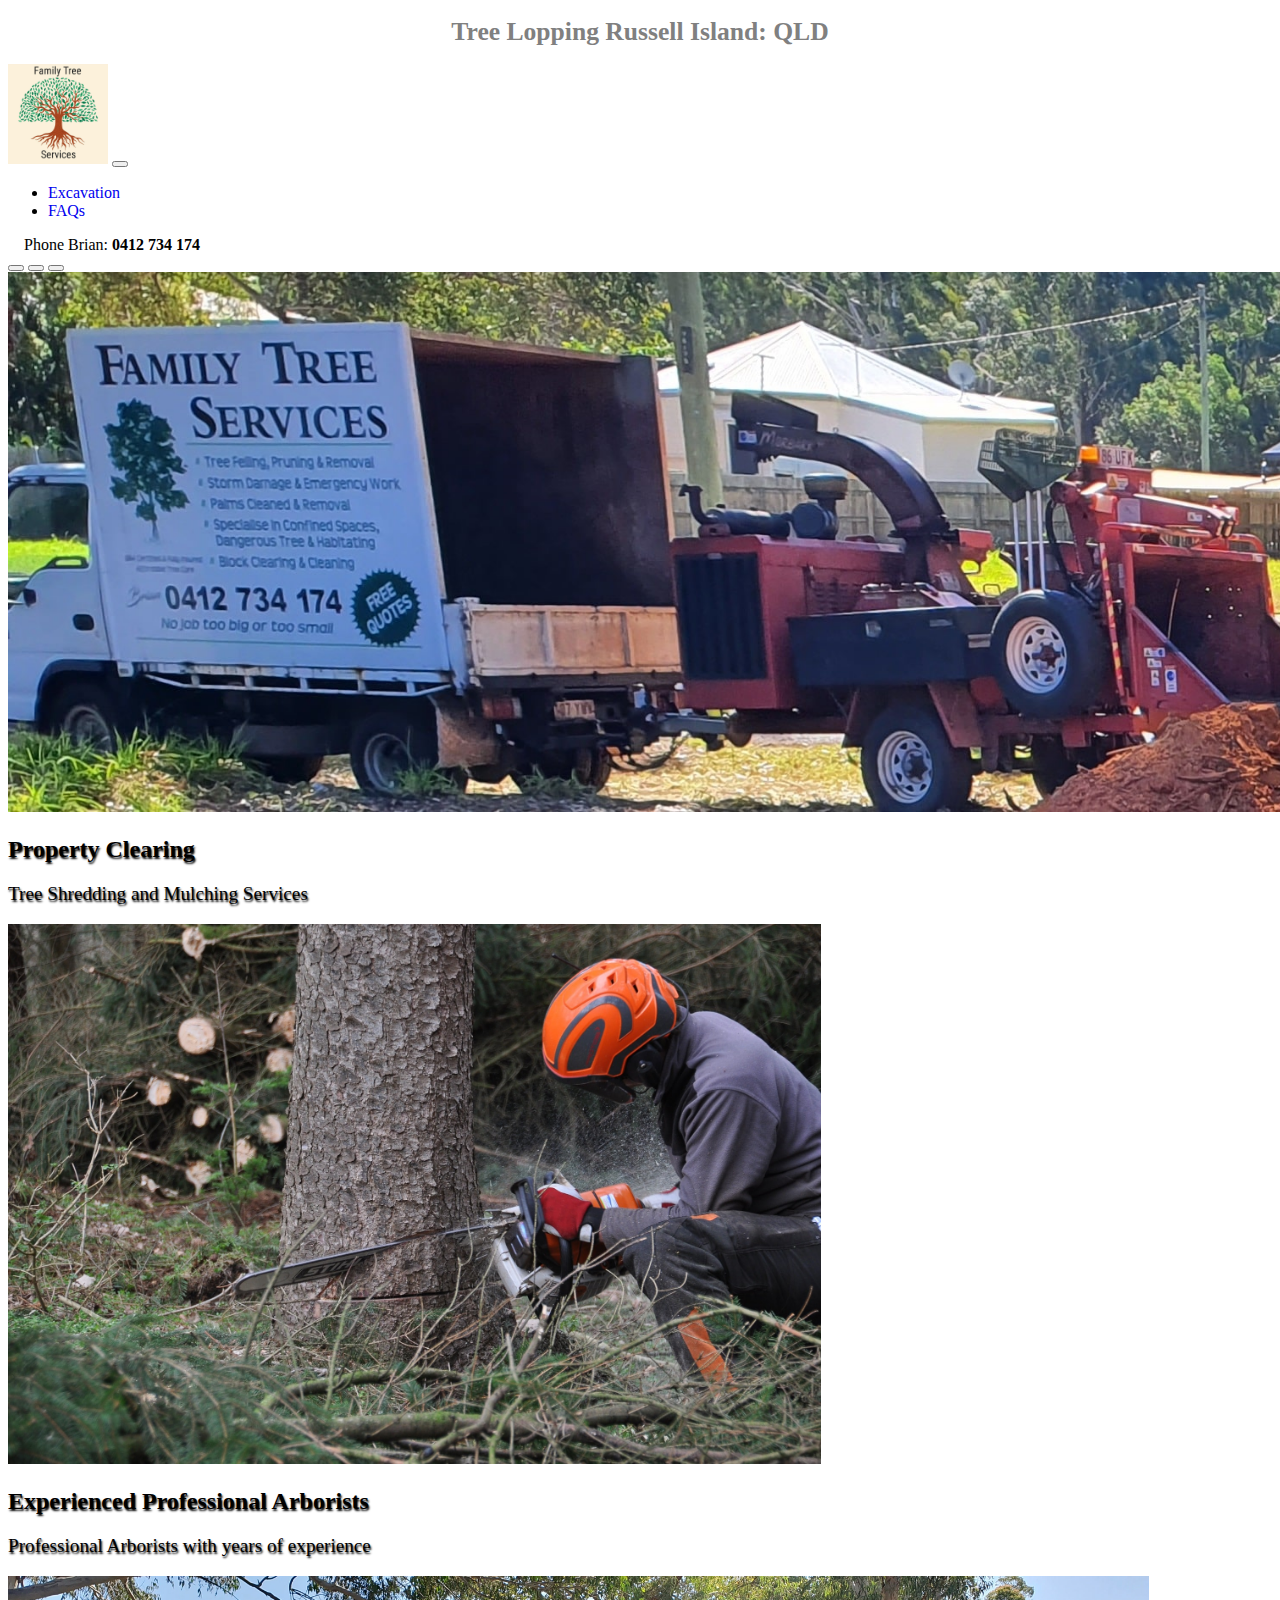
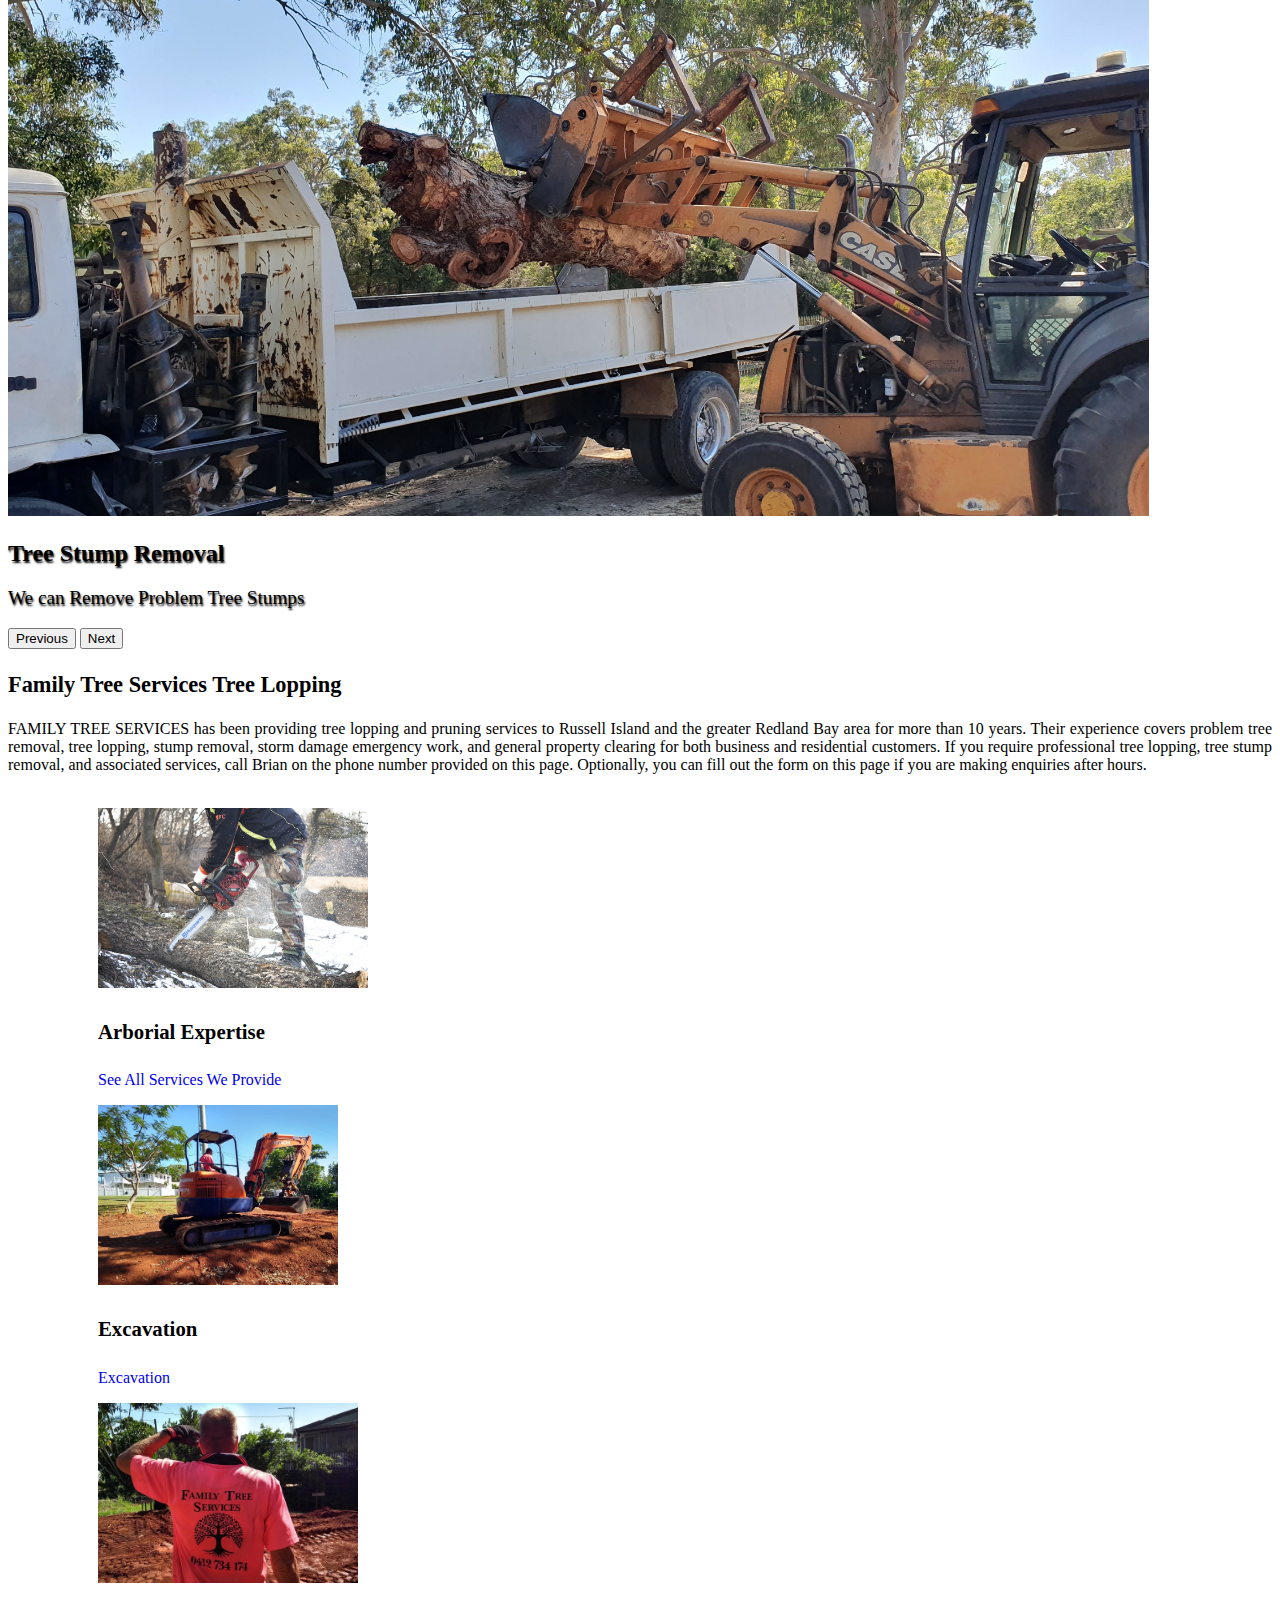
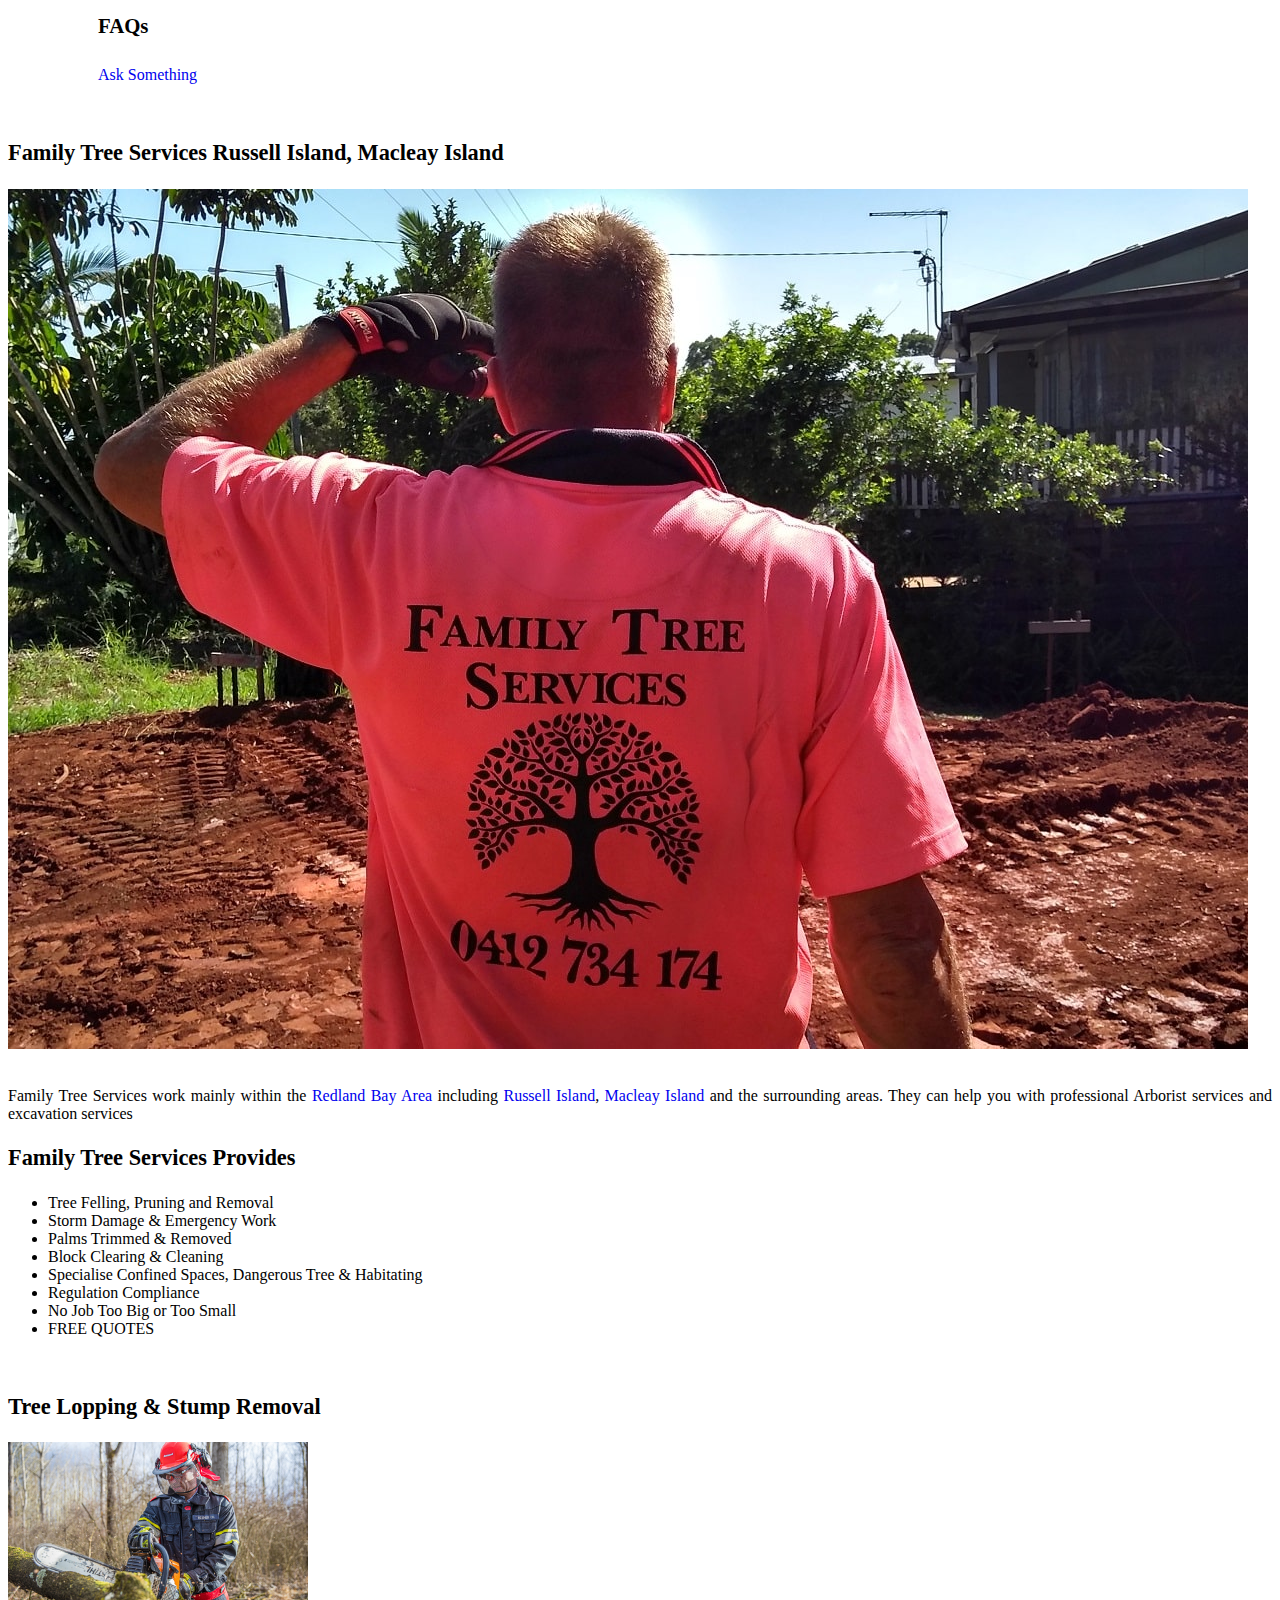
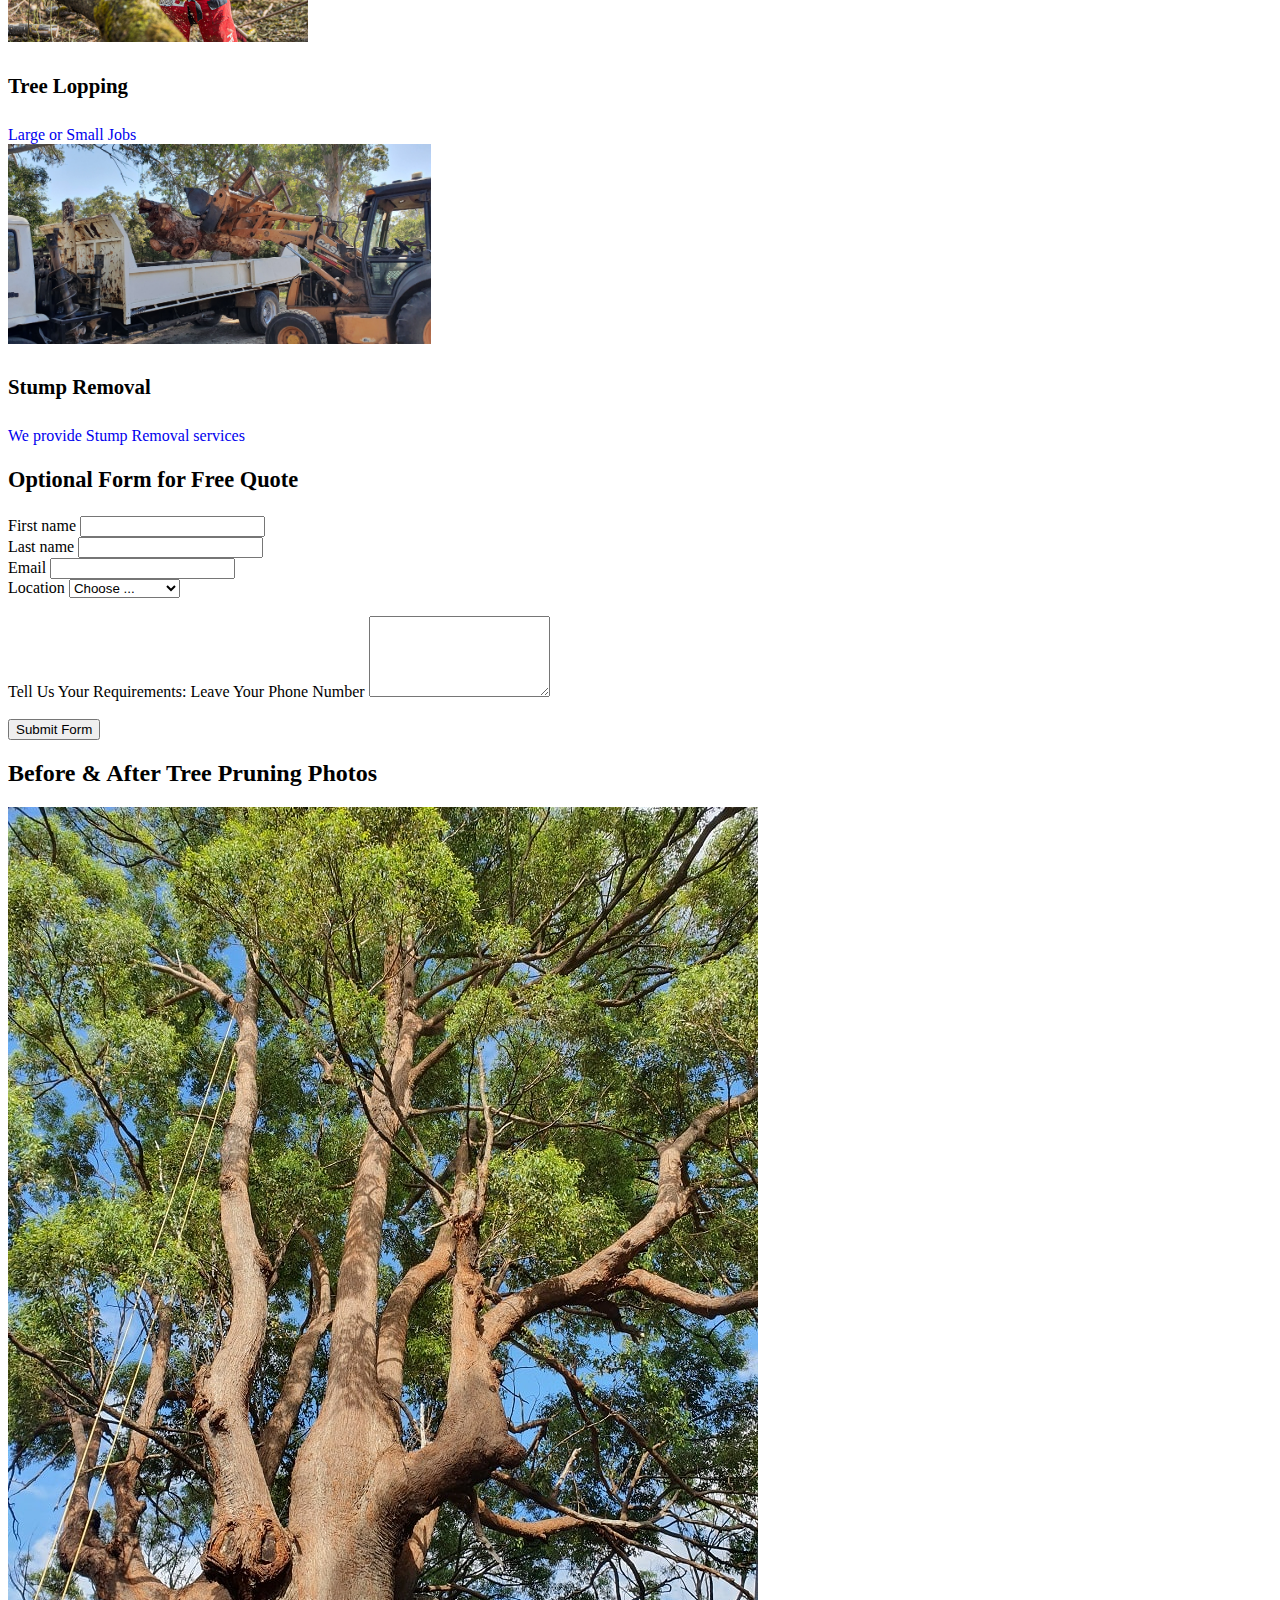
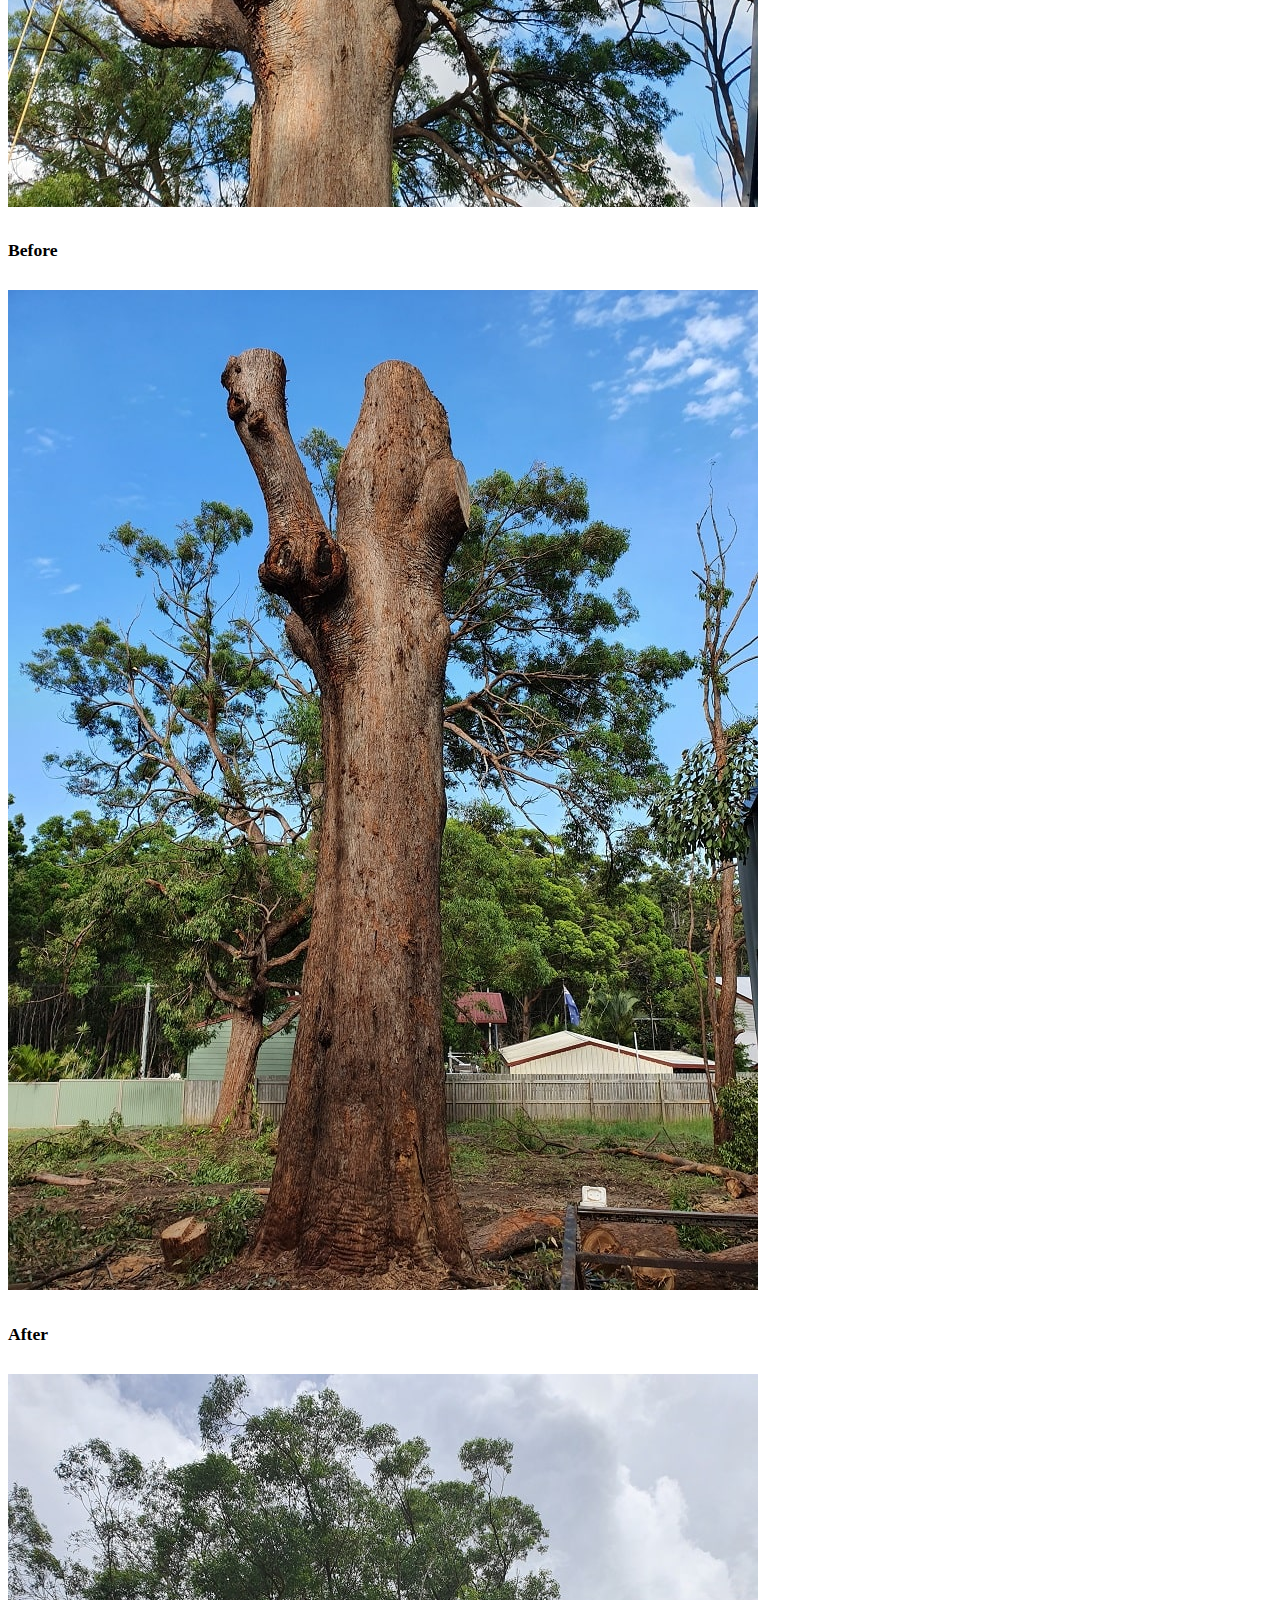
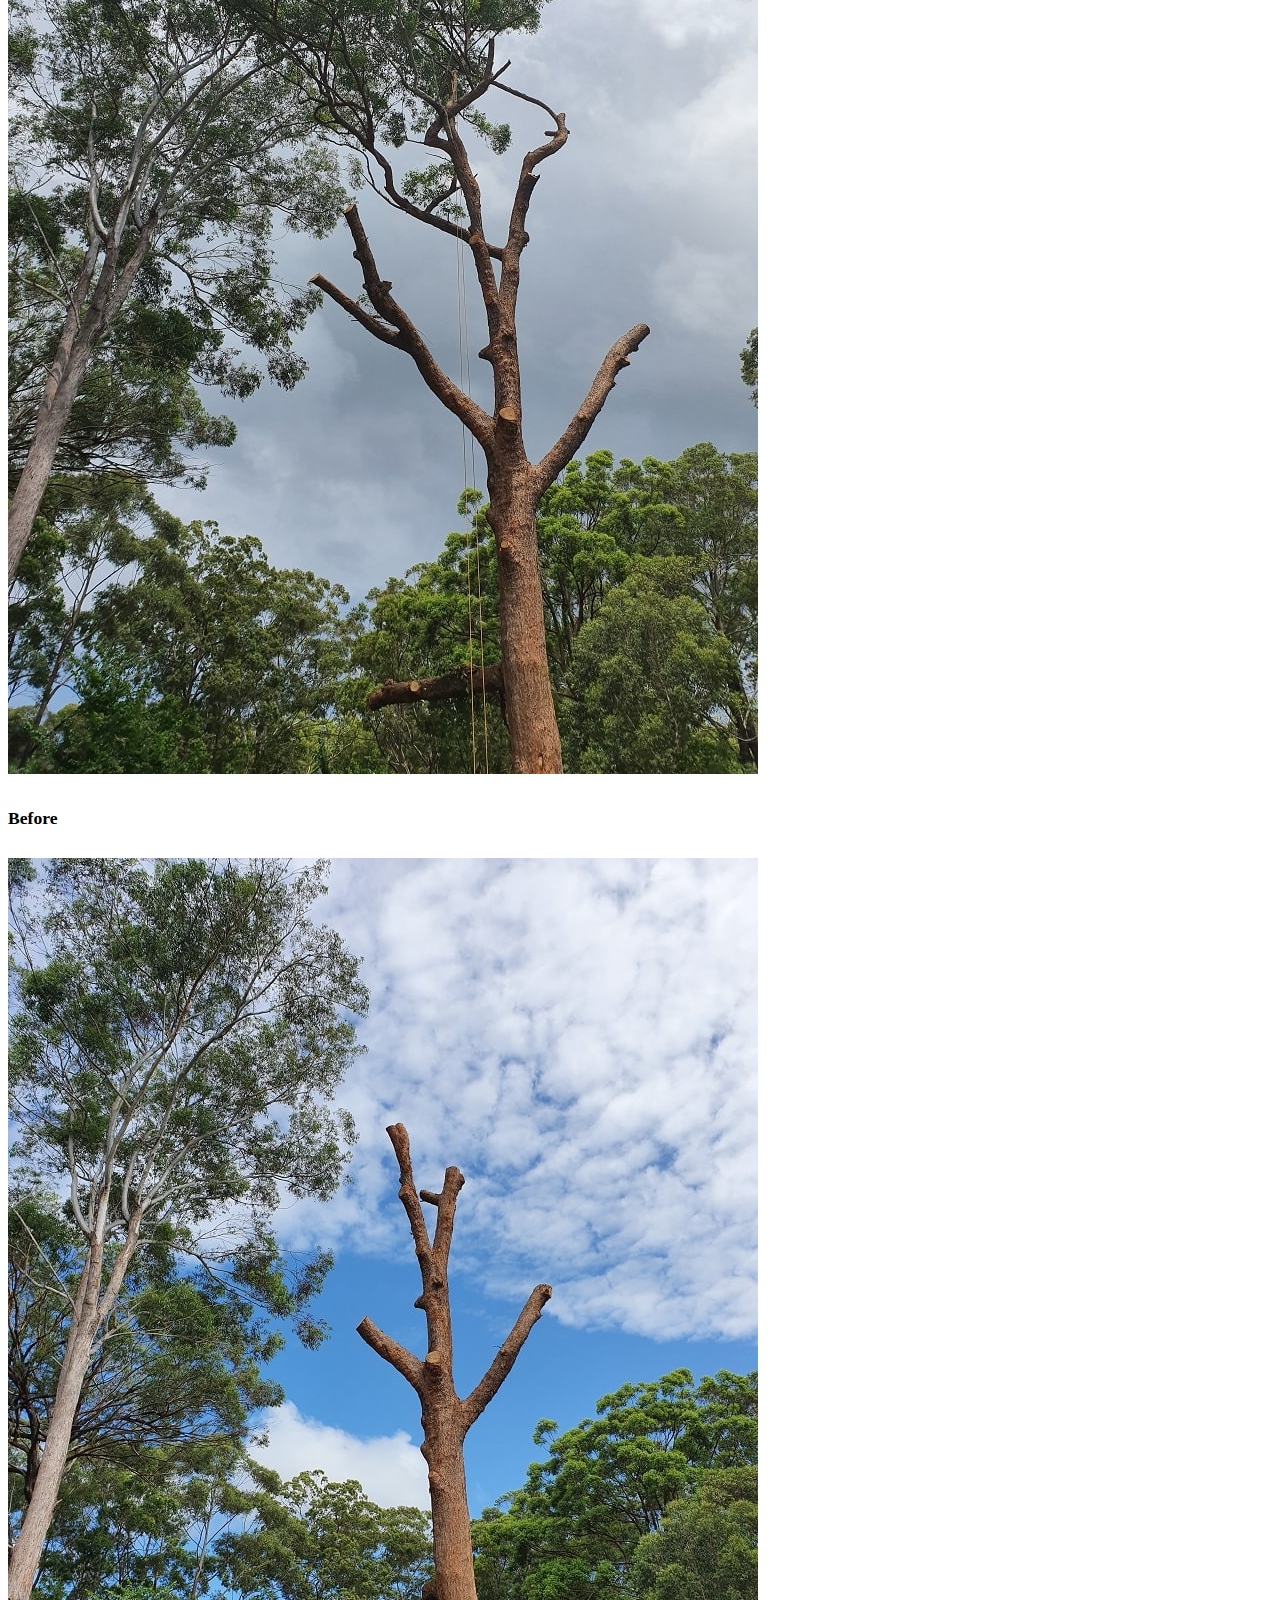
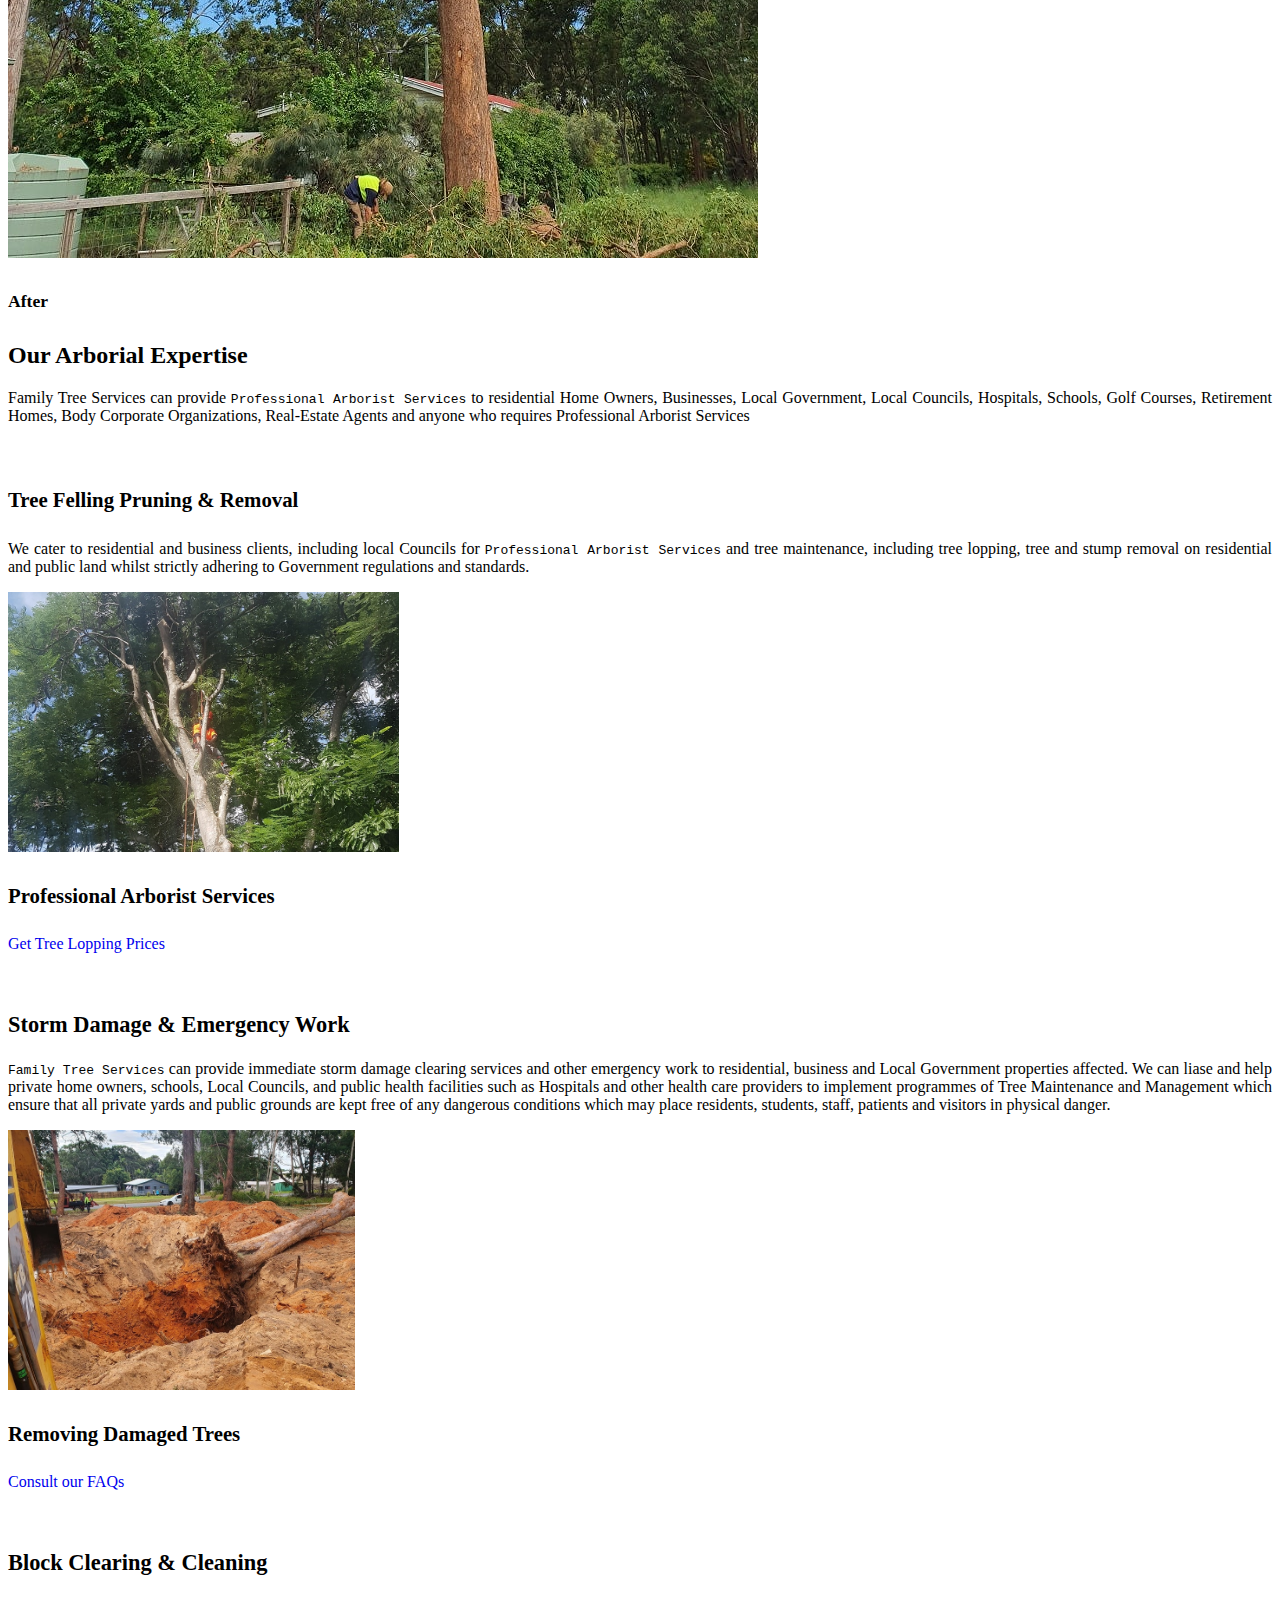
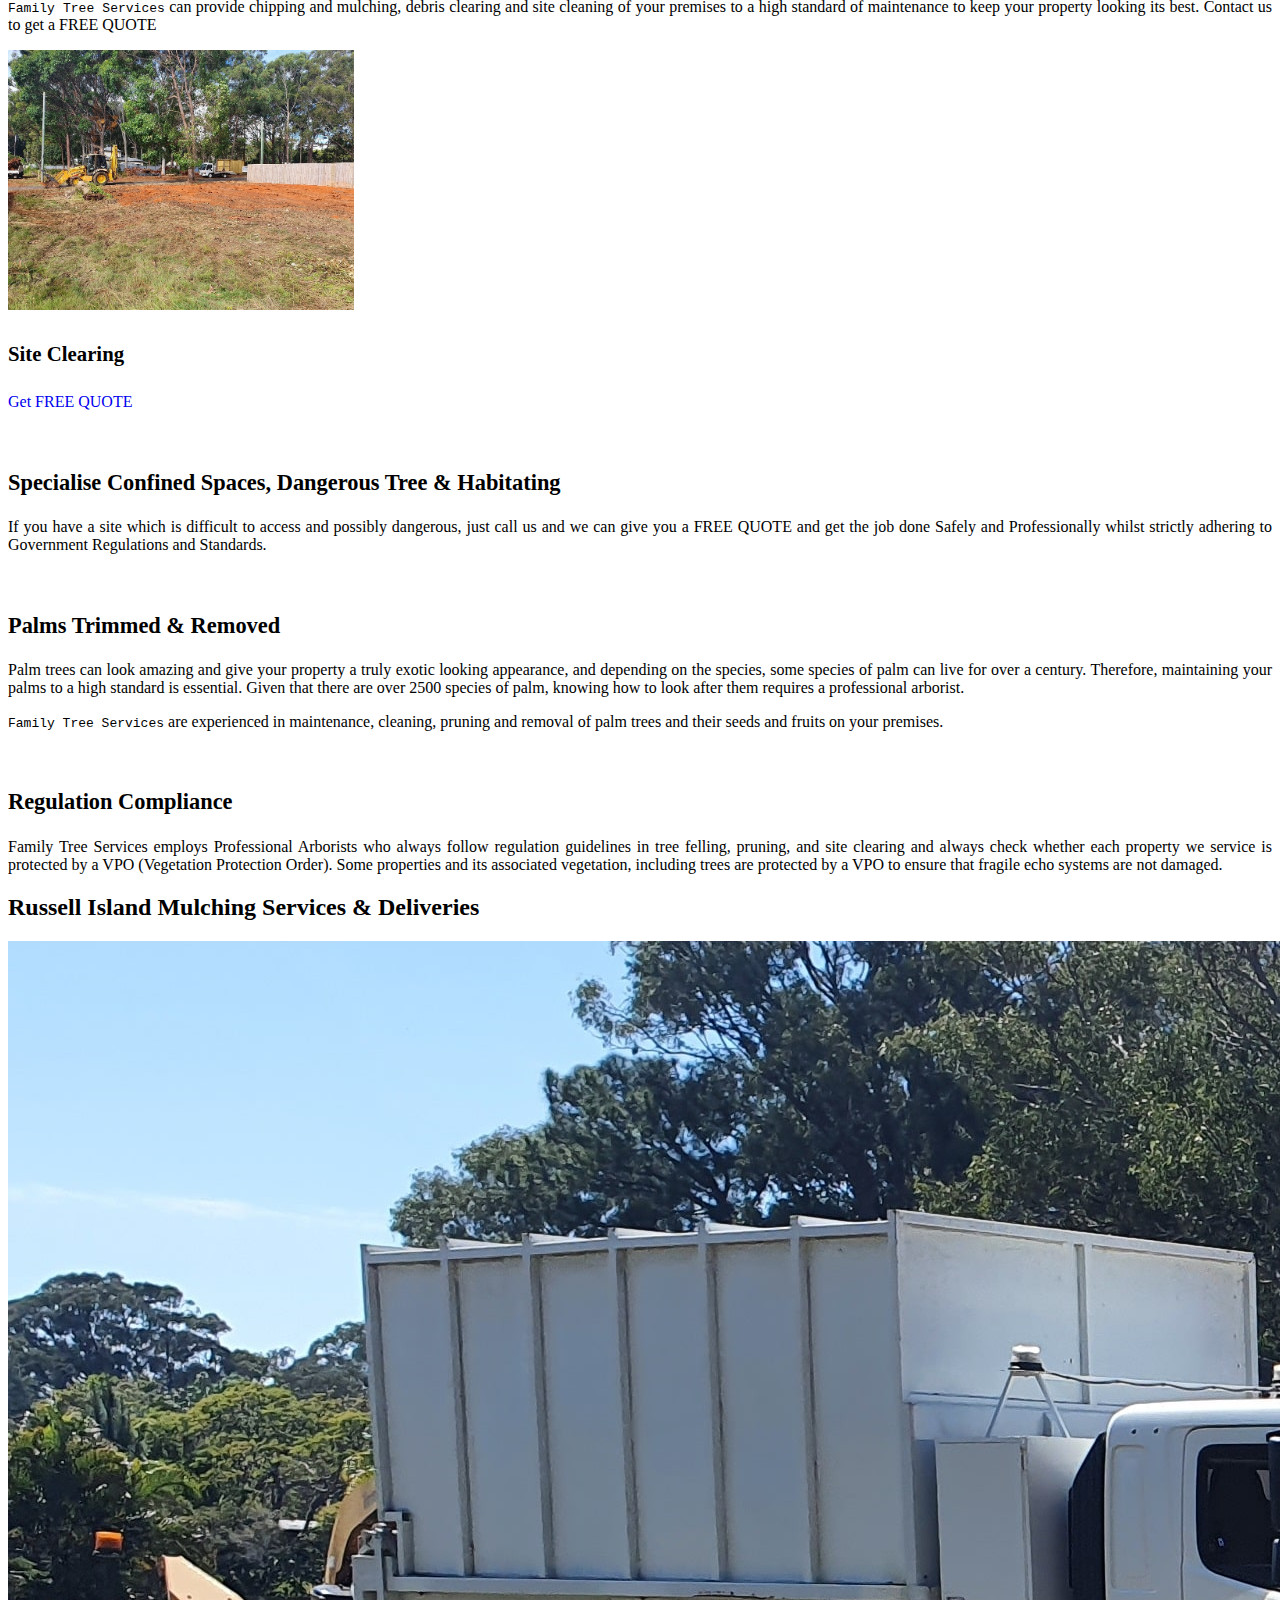
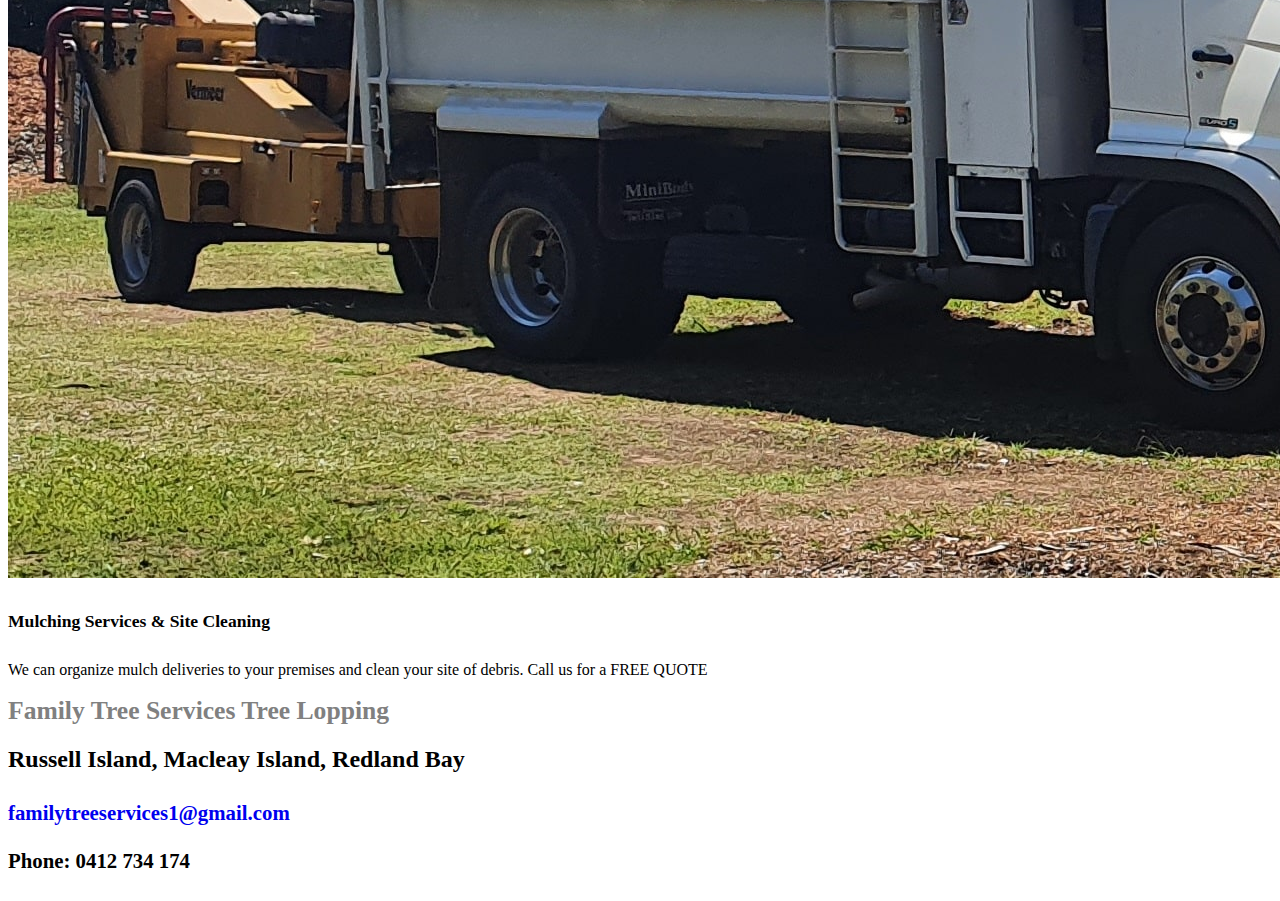
==== index.html @ 30e3984b "Update index.html" ====
<!DOCTYPE html>
<html lang="en">
<head>
    <meta charset="UTF-8">
    <meta http-equiv="X-UA-Compatible" content="IE=edge">
    <meta name="viewport" content="width=device-width, initial-scale=1.0">
    <meta name="description" content="Family Tree Services: Tree Lopping Russell Island">
    <meta name="keywords" content="excavation, tree lopping, earth moving, 
    site clearing, earth works, construction, tree pruning, arborial services,
    stump hole drilling, tree stump removal">
    <meta name="author" content="Dean Broderick">
    
    <title>Family Tree Services Tree Lopping, Russell Island: QLD</title>

    <!-- THIS WEBSITE IS CONSTRUCTED USING BOOTSTRAP-5 -->
    <link href="https://cdn.jsdelivr.net/npm/bootstrap@5.0.1/dist/css/bootstrap.min.css" rel="stylesheet" integrity="sha384-+0n0xVW2eSR5OomGNYDnhzAbDsOXxcvSN1TPprVMTNDbiYZCxYbOOl7+AMvyTG2x" crossorigin="anonymous">
    <script src="https://cdn.jsdelivr.net/npm/bootstrap@5.0.1/dist/js/bootstrap.bundle.min.js" integrity="sha384-gtEjrD/SeCtmISkJkNUaaKMoLD0//ElJ19smozuHV6z3Iehds+3Ulb9Bn9Plx0x4" crossorigin="anonymous"></script>
    <link rel="stylesheet" href="mystyle.css">
  </head>
<!-- Google tag (gtag.js) -->
<script async src="https://www.googletagmanager.com/gtag/js?id=G-YBKJWMRSX4"></script>
<script>
  window.dataLayer = window.dataLayer || [];
  function gtag(){dataLayer.push(arguments);}
  gtag('js', new Date());

  gtag('config', 'G-YBKJWMRSX4');
</script>
    
<body>

<section>  
  <div class="container-fluid">
    <div class="row bg-light pt-2" style="text-align: center">
      <h1>Tree Lopping Russell Island: QLD</h1>
    </div>
    <div class="col-md-6">
      
    </div>
  </div>
</section>

<!-- NAVBAR -->

    <nav class="navbar navbar-expand-lg navbar-light bg-light" style="margin: top 40px;">
        <div class="container"> <!--fluid removed-->
         
          <!--<h1>Family Tree Services</h1>-->
            <img src="./images/FTS-logo3.jpg" alt="Family Tree Services Logo" height="100"/>
          <!--<h1>Russell Island</h1>-->
          
          <button class="navbar-toggler" type="button" data-bs-toggle="collapse" data-bs-target="#navbarNav" aria-controls="navbarNav" aria-expanded="false" aria-label="Toggle navigation">
            <span class="navbar-toggler-icon"></span>
          </button>
          <div class="collapse navbar-collapse" id="navbarNav">
            <ul class="navbar-nav ms-auto flex"> <!-- ms REPLACES ml : It means s=start, e=end -->
              
              <li class="nav-item">
                <a class="nav-link" href="https://paranoidengineer.github.io/smbi-excavation/index.html">Excavation</a>
              </li>
              <li class="nav-item">
                <a class="nav-link" href="faq.html">FAQs</a>
              </li>
              
            </ul>
            &nbsp; &nbsp;
            <span class="navbar-text">Phone Brian: <b>0412 734 174</b></span>
          </div>
        </div>
      </nav>

<!-- NAVBAR END -->


<!-- CAROUSEL-->

<div id="carouselExampleCaptions" class="carousel slide" data-bs-ride="carousel">
  <div class="carousel-indicators">
    <button type="button" data-bs-target="#carouselExampleCaptions" data-bs-slide-to="0" class="active" aria-current="true" aria-label="Slide 1"></button>
    <button type="button" data-bs-target="#carouselExampleCaptions" data-bs-slide-to="1" aria-label="Slide 2"></button>
    <button type="button" data-bs-target="#carouselExampleCaptions" data-bs-slide-to="2" aria-label="Slide 3"></button>
  </div>
  <div class="carousel-inner">
    <div class="carousel-item active">
      <img src="./images/trailor.jpg" class="d-block w-100" alt="Wood pile on property">
      <div class="carousel-caption d-none d-md-block">
        <h2>Property Clearing</h2>
        <p>Tree Shredding and Mulching Services</p>
      </div>
    </div>
    <div class="carousel-item">
      <img src="./images/forestlopper.jpg" class="d-block w-100" alt="Arborist chainsawing a tree">
      <div class="carousel-caption d-none d-md-block">
        <h2>Experienced Professional Arborists</h2>
        <p>Professional Arborists with years of experience</p>
      </div>
    </div>
    <div class="carousel-item">
      <img src="./images/treestumporiginal.jpg" class="d-block w-100" alt="chainsaw sitting on tree stump">
      <div class="carousel-caption d-none d-md-block">
        <h2>Tree Stump Removal</h2>
        <p>We can Remove Problem Tree Stumps </p>
      </div>
    </div>
  </div>
  <button class="carousel-control-prev" type="button" data-bs-target="#carouselExampleCaptions" data-bs-slide="prev">
    <span class="carousel-control-prev-icon" aria-hidden="true"></span>
    <span class="visually-hidden">Previous</span>
  </button>
  <button class="carousel-control-next" type="button" data-bs-target="#carouselExampleCaptions" data-bs-slide="next">
    <span class="carousel-control-next-icon" aria-hidden="true"></span>
    <span class="visually-hidden">Next</span>
  </button>
</div>

<!--  END CAROUSEL-->


<!-- FTS ABOUT SECTION -->
<div class="container px-4 py-4" id="featured-3">
  <h3>Family Tree Services Tree Lopping</h3> <!--class="pb-2 border-bottom"-->
  <div class="row g-4 py-2 row-cols-1 row-cols-lg-1">
    <p style="text-align: justify;">
      FAMILY TREE SERVICES has been providing tree lopping and pruning services to Russell Island 
      and the greater Redland Bay area for more than 10 years. Their experience covers problem tree removal, 
      tree lopping, stump removal, storm damage emergency work, and general property clearing for 
      both business and residential customers. If you require professional tree lopping, tree stump 
      removal, and associated services, call Brian on the phone number provided on this page. 
      Optionally, you can fill out the form on this page if you are making enquiries after hours.
    </p>
  </div>
</div>
<!-- FTS ABOUT SECTION END -->


<!-- CARD ICONS -->

<div class="container pt-1"> <br/>

  <div class="row cards " style="margin-left: 90px;">
    <!-- Pricing -->
    <div class="col-md-4 d-flex justfy-content-center">
      <div class="card" style="width:16rem">
        <a href="#arborialexpert"><img class="card-img-top" src="./images/cuttingtrees.jpg" height="180" alt="Arborist cutting a fallen tree"></a>
        <div class="card-body">
          <h4 class="card-title">Arborial Expertise</h4>
          <a href="#arborialexpert"><p class="card-text">See All Services We Provide</p></a>
        </div>
      </div>
    </div>
    <!-- Pricing End -->

    <!-- Tree Lopping -->
    <div class="col-md-4 d-flex justfy-content-center">
      <div class="card" style="width:16rem">
      <a href="/Excavation/index.html"><img class="card-img-top" src="./images/backhoebrian.jpg" height="180" alt="Backhoe operator Brian"></a>

        <div class="card-body">
          <h4 class="card-title">Excavation</h4>
          <a href="/Excavation/index.html"><p class="card-text">Excavation</p></a>
        </div>
      </div>
    </div>
    <!-- Tree Lopping End -->

    <!-- FAQs -->
    <div class="col-md-4 d-flex justfy-content-center">
      <div class="card" style="width:16rem">
      <a href="faq.html"><img class="card-img-top" src="./images/tshirt2.jpg" height="180"
        alt="T-shirt with Family Tree Services logo"></a>
        <div class="card-body">
          <h4 class="card-title">FAQs</h4>
          <a href="faq.html"><p class="card-text">Ask Something</p></a>
        </div>
      </div>
    </div>
    <!-- FAQs End -->

  </div>
</div><br/>

<!-- CARD ICONS END -->


<!-- ABOUT -->

<div class="container pt-4">
  
    <div class="row">
        <div class="col-md-8">
        <!--<div class="col-lg">-->
            <h3 class="mb-3">Family Tree Services Russell Island, Macleay Island</h3>

                <img src="images/tshirt2.jpg" class="img-fluid" alt="T-shirt with Family Tree Services Logo">
                <br/><br/>

                <p style="text-align: justify;">Family Tree Services work mainly within
                   the 
                   <a href="https://www.redland.qld.gov.au/info/20125/our_suburbs_and_islands/171/redland_bay" target="_blank">
                    Redland Bay Area
                   </a>
                   including 
                   <a href="https://www.redland.qld.gov.au/info/20125/our_suburbs_and_islands/175/russell_island" target="_blank"> 
                   Russell Island</a>, 
 
                  <a href="https://www.redland.qld.gov.au/info/20125/our_suburbs_and_islands/167/macleay_island" target="_blank">
                    Macleay Island 
                  </a>
                   and the surrounding areas. They can help you with professional Arborist services
                   and excavation services
                </p>

                <h3 class="mb-4">Family Tree Services Provides</h3>
                
                <ul class="list-group">
                  <li class="list-group-item">Tree Felling, Pruning and Removal</li>
                  <li class="list-group-item">Storm Damage & Emergency Work</li>
                  <li class="list-group-item">Palms Trimmed & Removed</li>
                  <li class="list-group-item">Block Clearing & Cleaning</li>
                  <li class="list-group-item">Specialise Confined Spaces, Dangerous Tree & Habitating</li>
                  <li class="list-group-item">Regulation Compliance</li>
                  <li class="list-group-item">No Job Too Big or Too Small</li>
                  <li class="list-group-item">FREE QUOTES</li>
                </ul>
                  <br/>

        </div>
        
        <div class="col-lg">
            <h3 class="display-3.text-center.text-muted.my-4">Tree Lopping & Stump Removal</h3>
            <div class="row">

                <div class="col-md-6.col-lg-4">
                  <div class="card mb-3">
                    <a href="https://www.youtube.com/watch?v=YPWz1HezVxg" target="_blank">
                    <img src="images/firefighters.jpg" class="card-img-top" alt="Arborist lopping tree" height="200" margintop="60px">
                    </a>
                    <div class="card-body">
                      <h4 class="card-title">Tree Lopping</h4>
                      <a href="https://www.youtube.com/watch?v=YPWz1HezVxg" target="_blank">
                       Large or Small Jobs
                      </a>
                    </div>
                  </div>
                </div>

                <div class="col-md-6.col-lg-4">
                  <div class="card mb-4">
                    <a href="https://www.youtube.com/watch?v=_fYci0ZmMEQ" target="_blank">
                      <img src="images/treestumporiginal.jpg" class="card-img-top" alt="Wood Pile on farm land" height="200" margintop="10px">
                    </a>
                    <div class="card-body">
                      <h4 class="card-title">Stump Removal</h4>
                      <a href="https://www.youtube.com/watch?v=_fYci0ZmMEQ" target="_blank">
                        We provide Stump Removal services
                      </a>
                    </div>
                  </div>
                </div>

                <!----------------------------- Start Form -------------------------------------------->
                <h3 class="mb-3">Optional Form for Free Quote</h3>

                <form action="https://formsubmit.co/theparanoidengineer@gmail.com" method="POST" target="_blank">
                  <input type="hidden" name="_subject" value="New Email Received">

                  <div class="col-md-6">
                    <label for="validationDefault01" class="form-label">First name</label>
                    <input type="text" class="form-control" id="validationDefault01" pattern="[a-zA-Z]+" 
                          maxlength="30" minlength="2" required>
                  </div>
                  <div class="col-md-6">
                    <label for="validationDefault02" class="form-label">Last name</label>
                    <input type="text" class="form-control" id="validationDefault02" pattern="[a-zA-Z]+" 
                    maxlength="30" minlength="2" required>
                  </div>

                  <div class="col-md-6">
                    <label for="inputEmail4" class="form-label">Email</label>
                    <input type="email" class="form-control" id="inputEmail4" 
                     pattern="(\w\.?)+@[\w\.-]+\.\w{2,}" required>
                  </div>

                  <!-------------------------- PHONE -----------------------------------------------------------
                  <div class="col-md-6">
                    <label for="inputEmail4" class="form-label">Phone</label>
                    <input type="phone" class="form-control" id="inputPhone" 
                     pattern="^[0-9]{10}$|^\(0[1-9]{1}\)[0-9]{8}$|^[0-9]{8}$|^[0-9]{4}[ ][0-9]{3}[ ][0-9]{3}$|^\(0[1-9]{1}\)[ ][0-9]{4}[ ][0-9]{4}$|^[0-9]{4}[ ][0-9]{4}$" required>
                  </div>
                  --------------------------------------------------------------------------------------------->
                  
                  <!------------------------- ADDRESS --------------------------------------------------------
                  <div class="col-12">
                    <label for="inputAddress" class="form-label">Address</label>
                    <input type="text" class="form-control" id="inputAddress" placeholder=""
                    pattern="[a-zA-Z0-9 ]+" maxlength="40" minlength="4" value="" required>
                  </div>
                  -------------------------------------------------------------------------------------------->
                  
                  <div class="col-md-4">
                    <label for="inputState" class="form-label">Location</label>
                    <select id="inputState" class="form-select", required>
                      <option value="" selected>Choose ...</option>
                      <option value="redlandbay">Redland Bay</option>
                      <option value="russell_island">Russell Island</option>
                      <option value="macleay_island">Macleay Island</option>
                      <option value="other">Other</option>
                    </select>
                  </div>

                  <!---------------------------------------------------------------------------
                  <div class="col-md-3">
                    <label for="inputZip" class="form-label">Postcode</label>
                    <input type="text" class="form-control" id="inputZip" pattern="[0-9]+"
                            maxlength="4" minlength="4" value="" required>
                  </div>
                  ----------------------------------------------------------------------------->
                  <br/>
                  <div class="col-12">
                    <label for="comment">Tell Us Your Requirements: Leave Your Phone Number</label>
                    <textarea class="form-control" rows="5" id="comment" name="text"></textarea>
                  </div>
                  <br/>
                  <!----------------------------------------------------------------------------
                  <div class="col-12">
                    <input type="hidden" name="_next" value="https://yourdomain.co/thanks.html">
                  </div>
                  ----------------------------------------------------------------------------->
                  <div class="col-12">
                    <button type="submit" class="btn btn-primary">Submit Form</button>
                  </div>

                </form>    
              <!----------------------------- End Form ----------------------------------------------->

            </div>
        </div>
    </div>
</div>

<!-- ABOUT END -->

<!-- CARD-GROUP BEFORE & AFTER PHOTOS -->

<div class="container px-4 py-1" id="featured-3">
  <h2 class="pb-2">Before & After Tree Pruning Photos</h2> <!--class="pb-2 border-bottom"-->
  <div class="row g-4 py-4 row-cols-1 row-cols-lg-1">
    <div class="card-group">
      <div class="card">
        <img src="./images/treefull-original.jpg" class="card-img-top" alt="Tree one before pruning">
        <div class="card-body">
          <h5 class="card-title">Before</h5>
        </div>
      </div>
      <div class="card">
        <img src="./images/treecut-original.jpg" class="card-img-top" alt="Tree one after pruning">
        <div class="card-body">
          <h5 class="card-title">After</h5>
        </div>
      </div>
      <div class="card">
        <img src="./images/treefull2-orig.jpg" class="card-img-top" alt="Tree two before pruning">
        <div class="card-body">
          <h5 class="card-title">Before</h5>
        </div>
      </div>
      <div class="card">
        <img src="./images/treecut2-orig.jpg" class="card-img-top" alt="Tree two after pruning">
        <div class="card-body">
          <h5 class="card-title">After</h5>
        </div>
      </div>
    </div>
  </div>
</div>

<!-- CARD-GROUP BEFORE & AFTER PHOTOS END -->


<!-- ARBORIAL EXPERTISE -->
<div class="container px-4 py-1" id="featured-3">
  <h2 id="arborialexpert">Our Arborial Expertise</h2>
  <div class="row g-4 py-1 row-cols-1 row-cols-lg-1">
    <p style="text-align: justify;">
      Family Tree Services can provide <code>Professional Arborist Services</code> to residential Home Owners,
      Businesses, Local Government, Local Councils, Hospitals, 
      Schools, Golf Courses, Retirement Homes, Body Corporate Organizations, Real-Estate Agents and anyone who
      requires Professional Arborist Services
    </p>
  </div>
</div>
<!-- ARBORIAL EXPERTISE END -->


<div class="container px-4 py-1" id="featured-3">
  <!-- <h2 class="pb-2 border-bottom">Family Tree Services Commercial</h2>-->
  <div class="row g-4 py-1 row-cols-1 row-cols-lg-3">

    <!------------------------------ Tree Felling Pruning & Removal ---------------------------------------------->
    <div class="feature col">
      <div class="feature-icon d-inline-flex align-items-center justify-content-center text-bg-primary bg-gradient fs-2 mb-3">
        <svg class="bi" width="1em" height="1em"><use xlink:href="#collection"/></svg>
      </div>
      <h4>Tree Felling Pruning & Removal</h4> <!-- class="fs-2" -->
      <p style="text-align: justify;">
        We cater to residential and business clients, including local Councils for <code>Professional Arborist 
          Services</code> 
        and tree maintenance, including tree lopping, tree and stump removal on residential and public land whilst 
        strictly adhering to Government regulations and standards.
      </p>

      <div class="col-md-12 d-flex justfy-content-center">
        <div class="card" style="width:26rem">
          <a href="faq.html"><img class="card-img-top" src="./images/arborist1.jpg" height="260"
            alt="Arborist cutting a fallen tree"></a>
          <div class="card-body">
            <h4 class="card-title">Professional Arborist Services</h4>
            <a href="faq.html"><p class="card-text">Get Tree Lopping Prices</p></a>
          </div>
        </div>
      </div>

    </div>
    <!------------------------------ Tree Felling Pruning & Removal End ------------------------------------------>

    
    <!-------------------------------- Storm Damage & Emergency Work ----------------------------------------->
    <div class="feature col">
      <div class="feature-icon d-inline-flex align-items-center justify-content-center text-bg-primary bg-gradient fs-2 mb-3">
        <svg class="bi" width="1em" height="1em"><use xlink:href="#people-circle"/></svg>
      </div>
      <h3>Storm Damage & Emergency Work</h3> <!-- class="fs-2" -->
      <p style="text-align: justify;">
        <code>Family Tree Services</code> can provide immediate storm damage clearing services and other 
        emergency work to residential, business and Local Government properties affected.
        We can liase and help private home owners, schools, Local Councils, and public health facilities 
        such as Hospitals and other health care providers to implement programmes of Tree Maintenance and 
        Management which ensure that all private yards and public grounds are kept free of any dangerous 
        conditions which may place residents, students, staff, patients and visitors in physical danger.
      </p>
      <div class="col-md-12 d-flex justfy-content-center">
        <div class="card" style="width:26rem">
          <a href="faq.html"><img class="card-img-top" src="./images/damagedtree.jpg" height="260"
            alt="Arborist cutting a fallen tree"></a>
          <div class="card-body">
            <h4 class="card-title">Removing Damaged Trees</h4>
            <a href="faq.html"><p class="card-text">Consult our FAQs</p></a>
          </div>
        </div>
      </div>
      
    </div>
    <!----------------------------- Storm Damage & Emergency Work End ------------------------------------->


    <!---------------------------------- Block Clearing & Cleaning ---------------------------------------->
    <div class="feature col">
      <div class="feature-icon d-inline-flex align-items-center justify-content-center text-bg-primary bg-gradient fs-2 mb-3">
        <svg class="bi" width="1em" height="1em"><use xlink:href="#toggles2"/></svg>
      </div>
      <h3>Block Clearing & Cleaning</h3> <!-- class="fs-2" -->
      <p style="text-align: justify;">
        <code>Family Tree Services</code> can provide chipping and mulching, debris clearing and site 
        cleaning of your premises to a high standard of maintenance to keep your property looking its best. 
        Contact us to get a FREE QUOTE
      </p>
      <div class="col-md-12 d-flex justfy-content-center">
        <div class="card" style="width:26rem">
          <a href="faq.html"><img class="card-img-top" src="./images/clearedsite2.jpg" height="260" 
            alt="Arborist cutting a fallen tree"></a>
          <div class="card-body">
            <h4 class="card-title">Site Clearing</h4>
            <a href="faq.html"><p class="card-text">Get FREE QUOTE</p></a>
          </div>
        </div>
      </div>

    </div>
    <!-------------------------------- Block Clearing & Cleaning End --------------------------------------------->

  </div>
</div>


<div class="container px-4 py-2" id="featured-3">
  <!--<h2 class="pb-2 border-bottom">Family Tree Services Residential</h2> -->
  <div class="row g-4 py-1 row-cols-1 row-cols-lg-3">

    <!--------------------- Confined Spaces, Dangerous Tree & Habitating ----------------------->
    <div class="feature col">
      <div class="feature-icon d-inline-flex align-items-center justify-content-center text-bg-primary bg-gradient fs-2 mb-3">
        <svg class="bi" width="1em" height="1em"><use xlink:href="#collection"/></svg>
      </div>
      <h3>Specialise Confined Spaces, Dangerous Tree & Habitating</h3> <!-- class="fs-2" -->
      <p style="text-align: justify;">
        If you have a site which is difficult to access and possibly dangerous, just call us and we can give 
        you a FREE QUOTE and get the job done Safely and Professionally
        whilst strictly adhering to Government Regulations and Standards.
      </p>
      
    </div>
    <!----------------------Confined Spaces, Dangerous Tree & Habitating End ------------------------------------>


    <!-------------------------------- Palms Trimmed & Removed -------------------------------------------------->
    <div class="feature col">
      <div class="feature-icon d-inline-flex align-items-center justify-content-center text-bg-primary bg-gradient fs-2 mb-3">
        <svg class="bi" width="1em" height="1em"><use xlink:href="#people-circle"/></svg>
      </div>
      <h3>Palms Trimmed & Removed</h3> <!-- class="fs-2" -->
      <p style="text-align: justify;">
        Palm trees can look amazing and give your property a truly exotic looking appearance, and depending
        on the species, some species of palm can live for over a century. Therefore, maintaining your palms 
        to a high standard is essential. Given that there are over 2500 species of palm, knowing how to look
        after them requires a professional arborist.
      </p>
      <p>
        <code>Family Tree Services</code> are experienced in maintenance, cleaning, pruning and removal of
        palm trees and their seeds and fruits on your premises. 
      </p>
    </div> 
    <!-------------------------------- Palms Trimmed & Removed End ----------------------------------------------->


    <!---------------------------------- Regulation Compliance --------------------------------------------------->
    <div class="feature col">
      <div class="feature-icon d-inline-flex align-items-center justify-content-center text-bg-primary bg-gradient fs-2 mb-3">
        <svg class="bi" width="1em" height="1em"><use xlink:href="#toggles2"/></svg>
      </div>
      <h3>Regulation Compliance</h3> <!-- class="fs-2" -->
      <p style="text-align: justify;">
        Family Tree Services employs Professional Arborists who always follow regulation guidelines in tree
        felling, pruning, and site clearing and always check whether each property we service is protected
        by a VPO (Vegetation Protection Order).
        Some properties and its associated vegetation, including trees are protected by a VPO to ensure that
        fragile echo systems are not damaged.
      </p>
    </div>
    <!---------------------------------- Regulation Compliance End ----------------------------------------------->

  </div>
</div>


<!-- CARD-GROUP MULCHING PHOTO -->

<div class="container px-4 py-1" id="featured-3">
  <h2 class="pb-2">Russell Island Mulching Services & Deliveries</h2> <!--class="pb-2 border-bottom"-->
  <div class="row g-4 py-4 row-cols-1 row-cols-lg-1">
    <div class="card-group">

      <div class="card">
        <img src="./images/mulchoriginal.jpg" class="card-img-top" alt="Tree one before pruning">
        <div class="card-body">
          <h5 class="card-title">Mulching Services & Site Cleaning</h5>
          <p>We can organize mulch deliveries to your premises and clean your site of debris. Call us
            for a FREE QUOTE
          </p>
        </div>
      </div>
    </div>
  </div>
</div>

<!-- CARD-GROUP PHOTO END -->


<!-- FOOTER -->

<nav class="navbar navbar-light bg-light">
  <div class="container-fluid">
    <span class="navbar-text">
      <footer class="footer mt-auto py-3 bg-light">
        <div class="container">
          <span class="text-muted">
            <h1>Family Tree Services Tree Lopping</h1>
            <h2>Russell Island, Macleay Island, Redland Bay</h2>
            <h4><a href="mailto:brian@gmail.com" style="text-decoration: none;">familytreeservices1@gmail.com</a>
              <br/><br/>Phone: <b>0412 734 174</b></h4>
          </span>
        </div>
      </footer>
    </span>
  </div>
</nav>

<!-- FOOTER END -->

</body>
</html>
---- mystyle.css ----
#carouselExampleCaptions .carousel-item img {
  object-fit: cover;
  object-position: center;
  height: 60vh;
  overflow: hidden;
}

.carousel-item p {
  text-shadow: 1px 1.5px 2px black;
  font-size: larger;
}

.carousel-item h2 {
  text-shadow: 1px 1.5px 2px black;
}


a {
  text-decoration: none;
}

h1 {
  font-size: 1.6em;
  color: grey;
}

h2 {
  font-size: 1.5em;
}

h3 {
  font-size: 1.4em;
}

h4 {
  font-size: 1.3em;  
}

h5 {
  font-size: 1.1em;
}


#jumbotron {
  height: 40vh;
}


#actionplan {
  margin-bottom: 15px;
  padding: 4px 12px;
}


.danger {
  background-color: #ffdddd;
  border-left: 6px solid #f44336;
}

.success {
  background-color: #ddffdd;
  border-left: 6px solid #04AA6D;
}

.info {
  background-color: #e7f3fe;
  border-left: 6px solid #2196F3;
}


.warning {
  background-color: #ffffcc;
  border-left: 6px solid #ffeb3b;
}
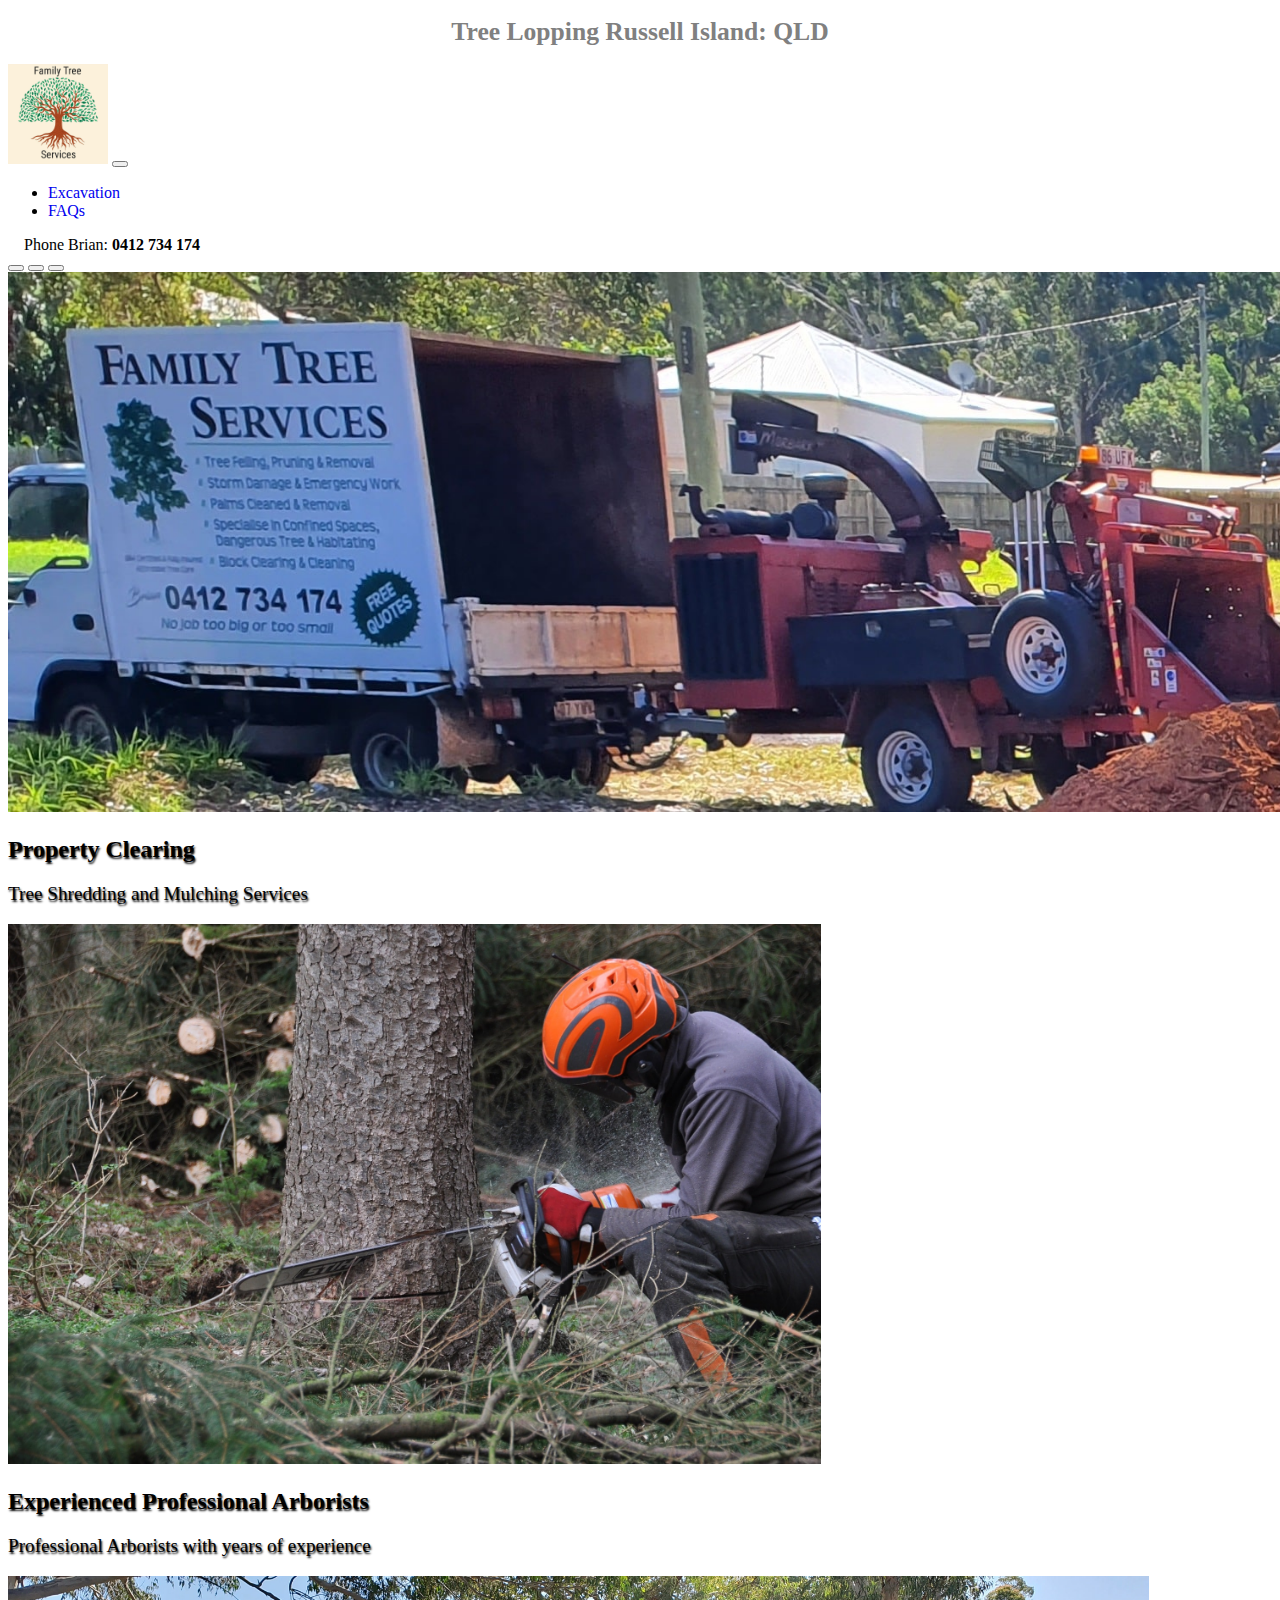
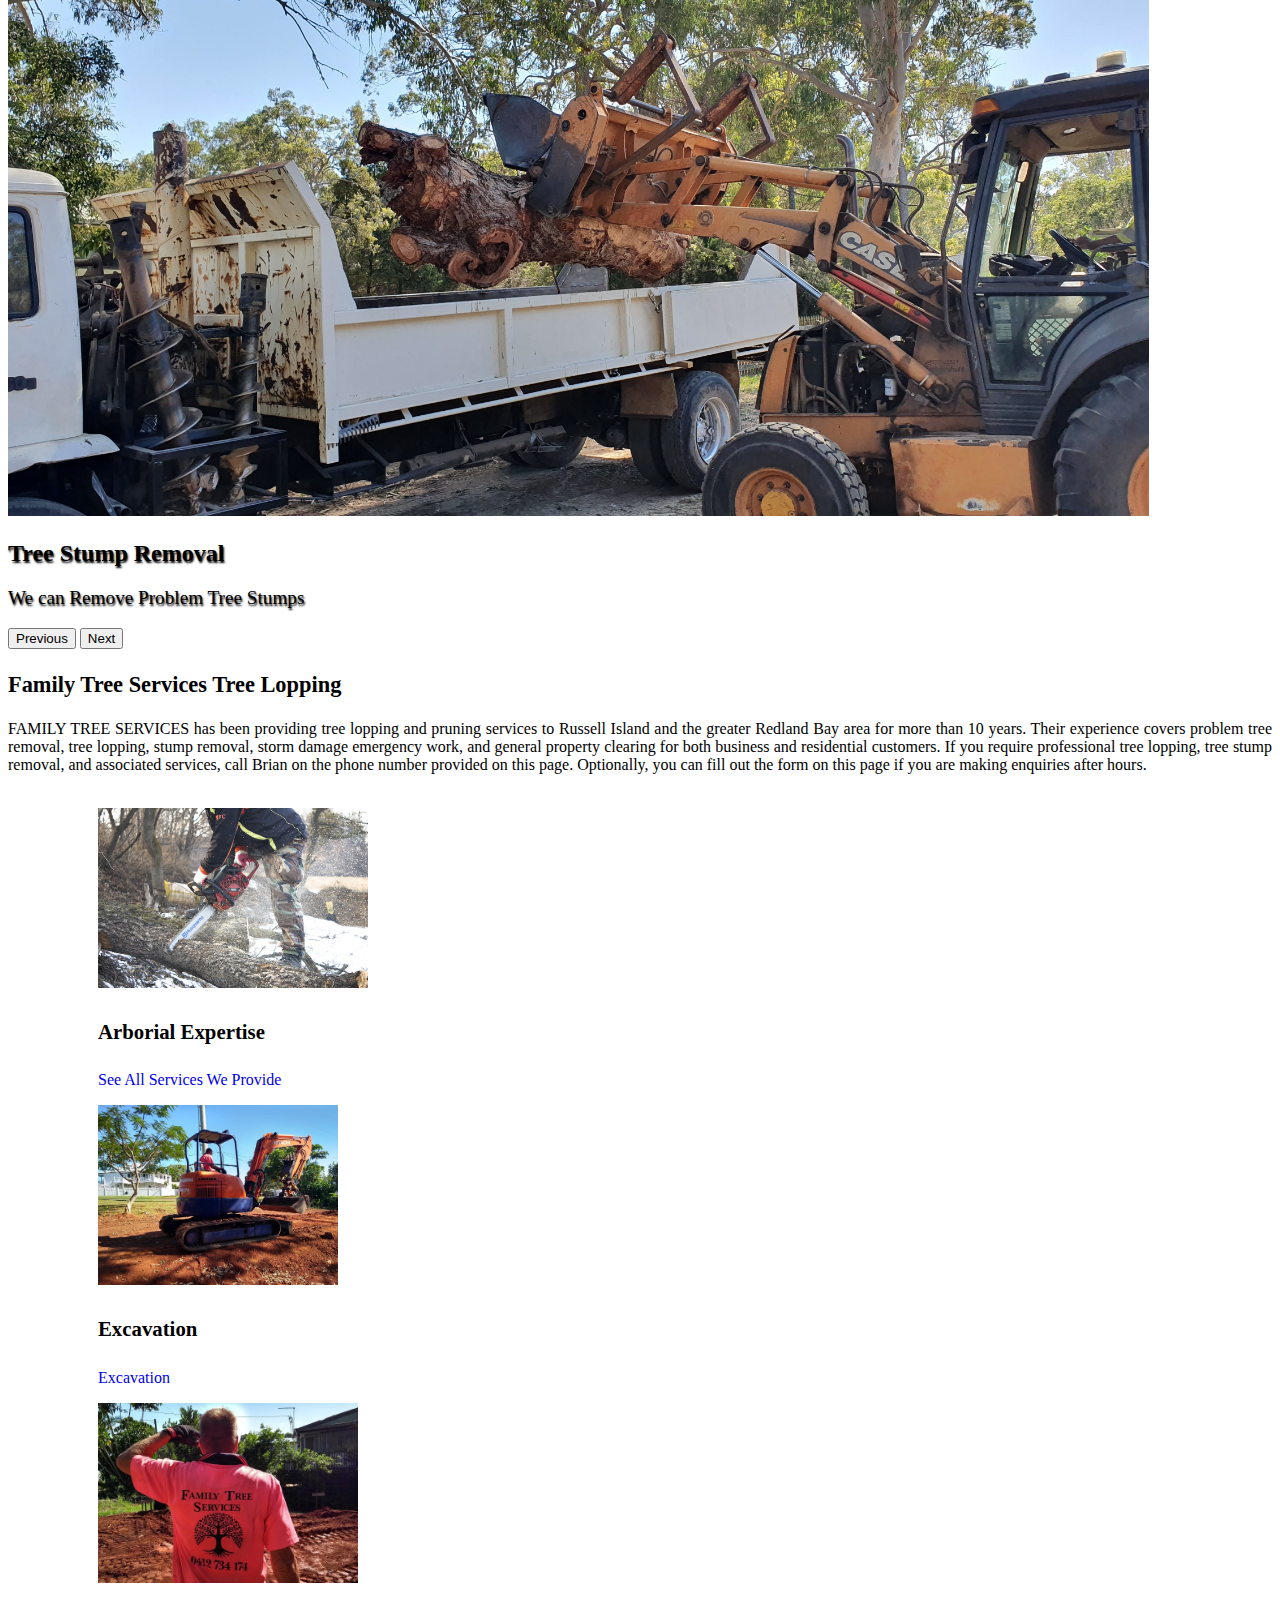
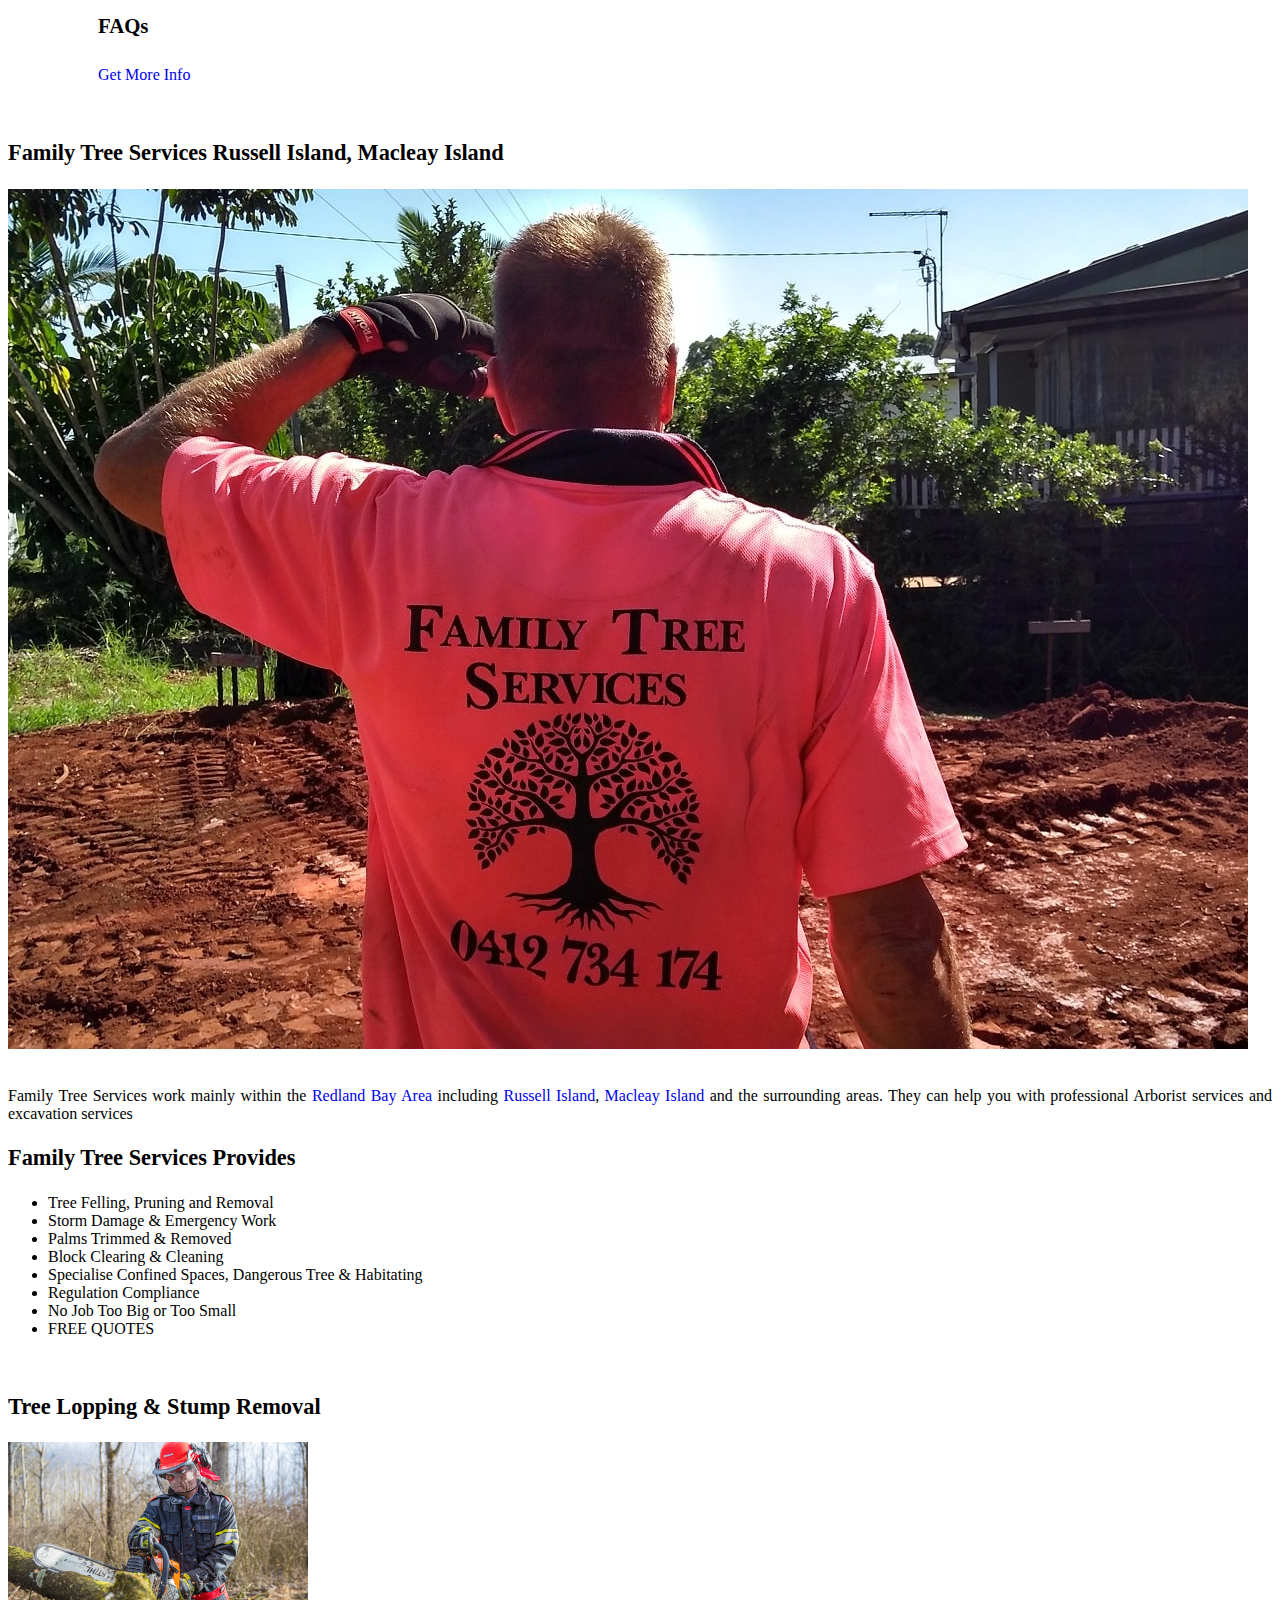
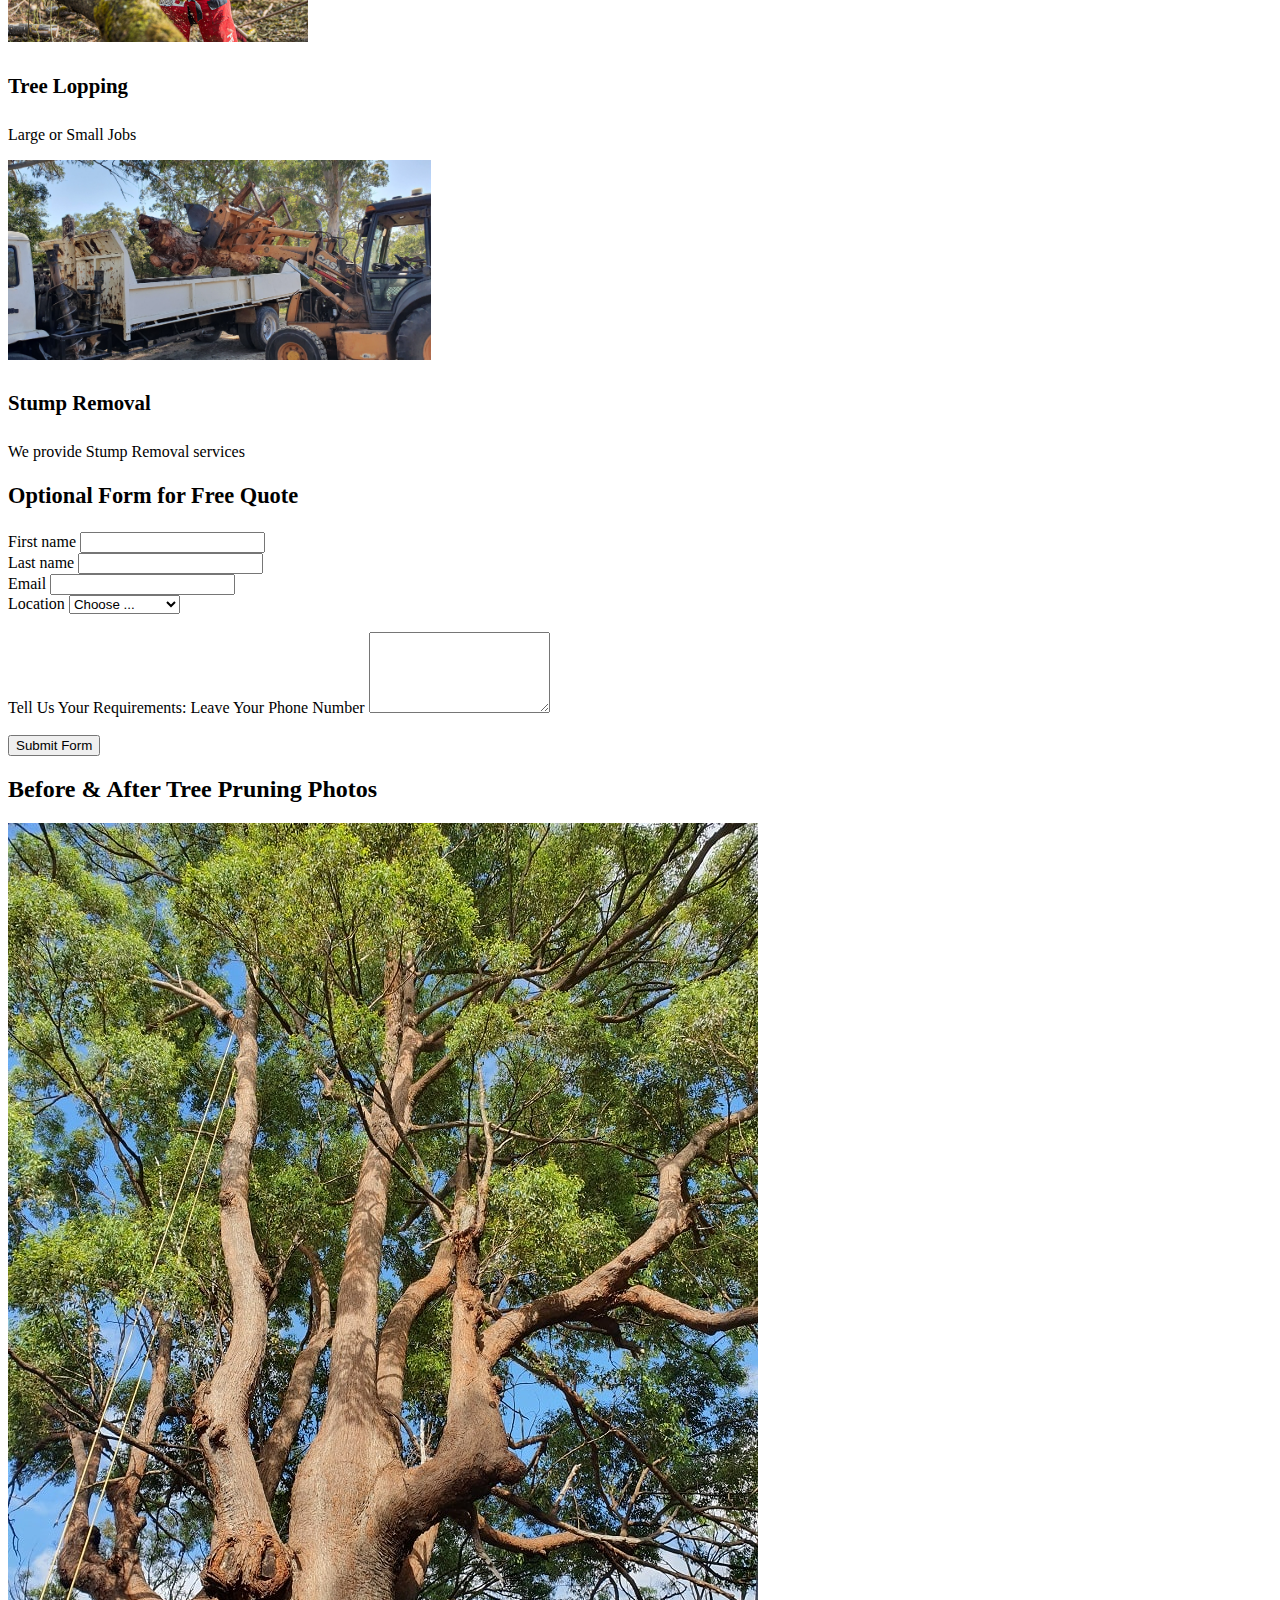
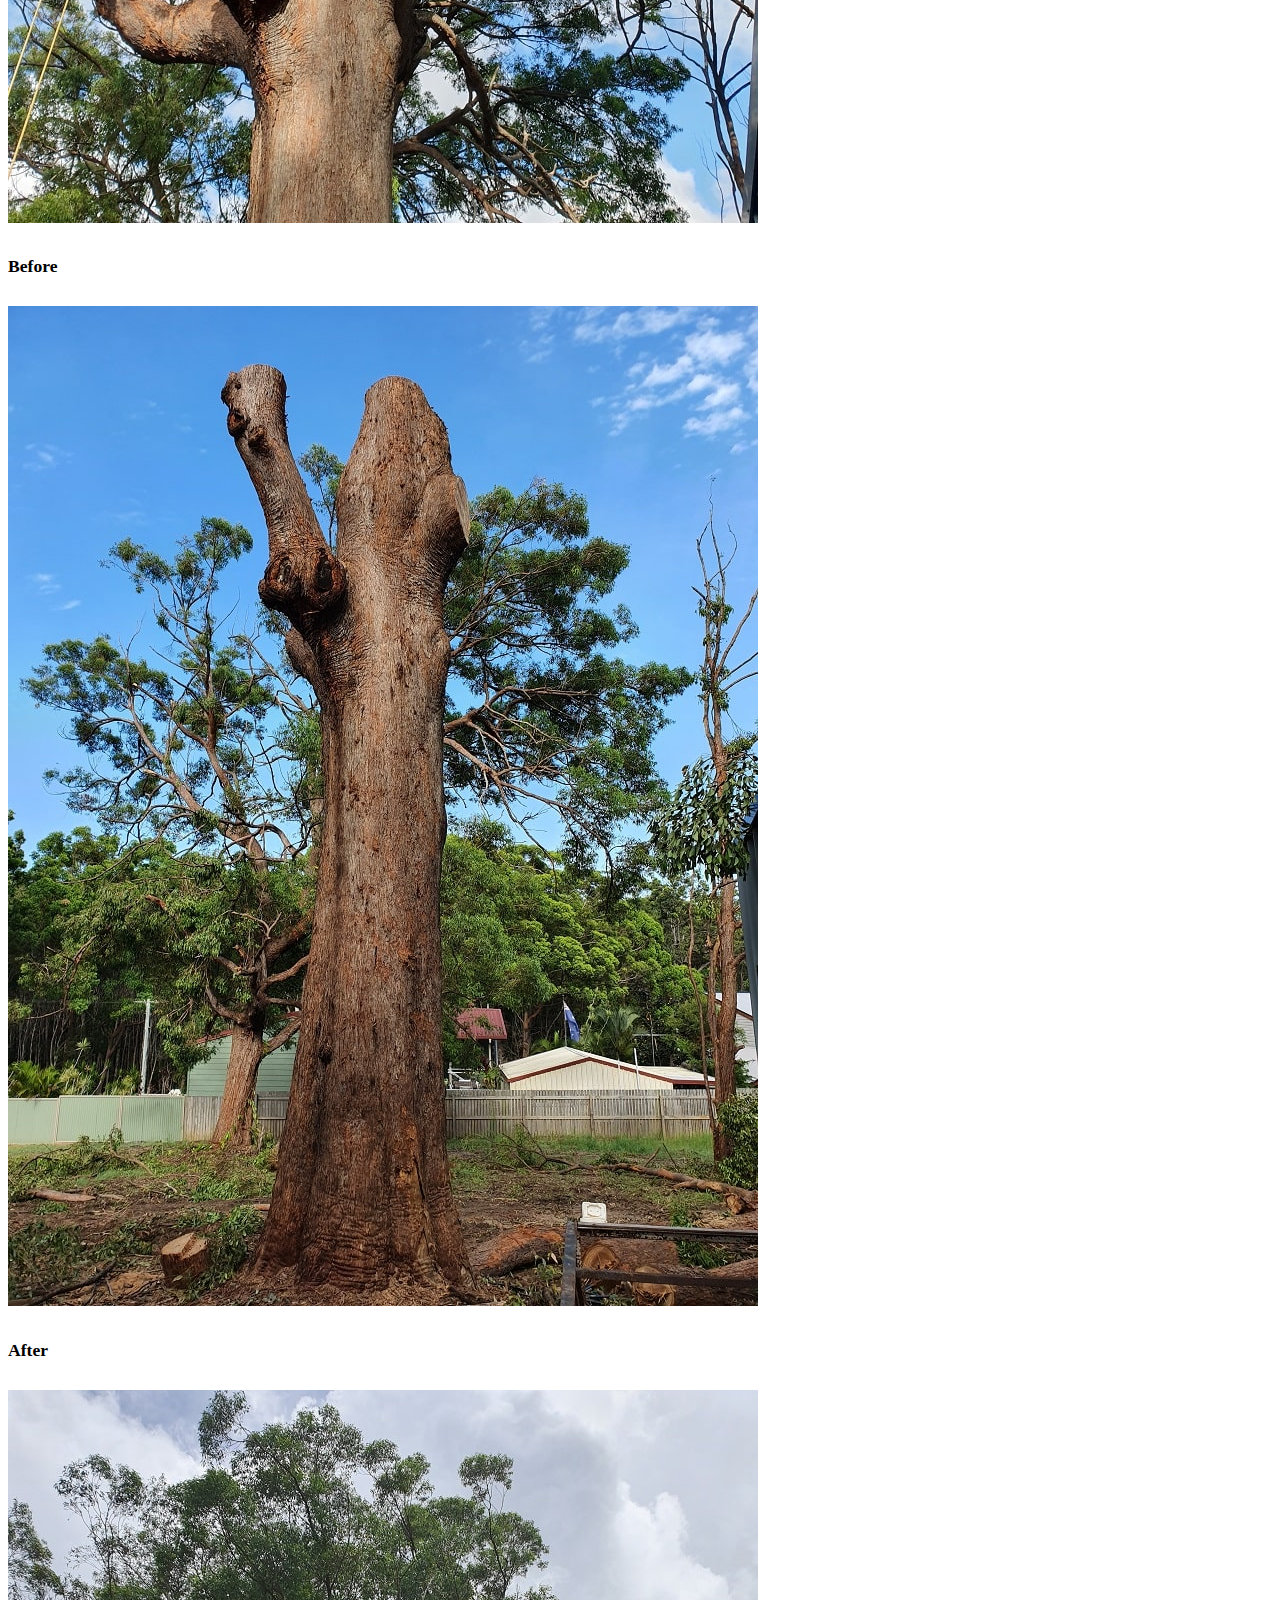
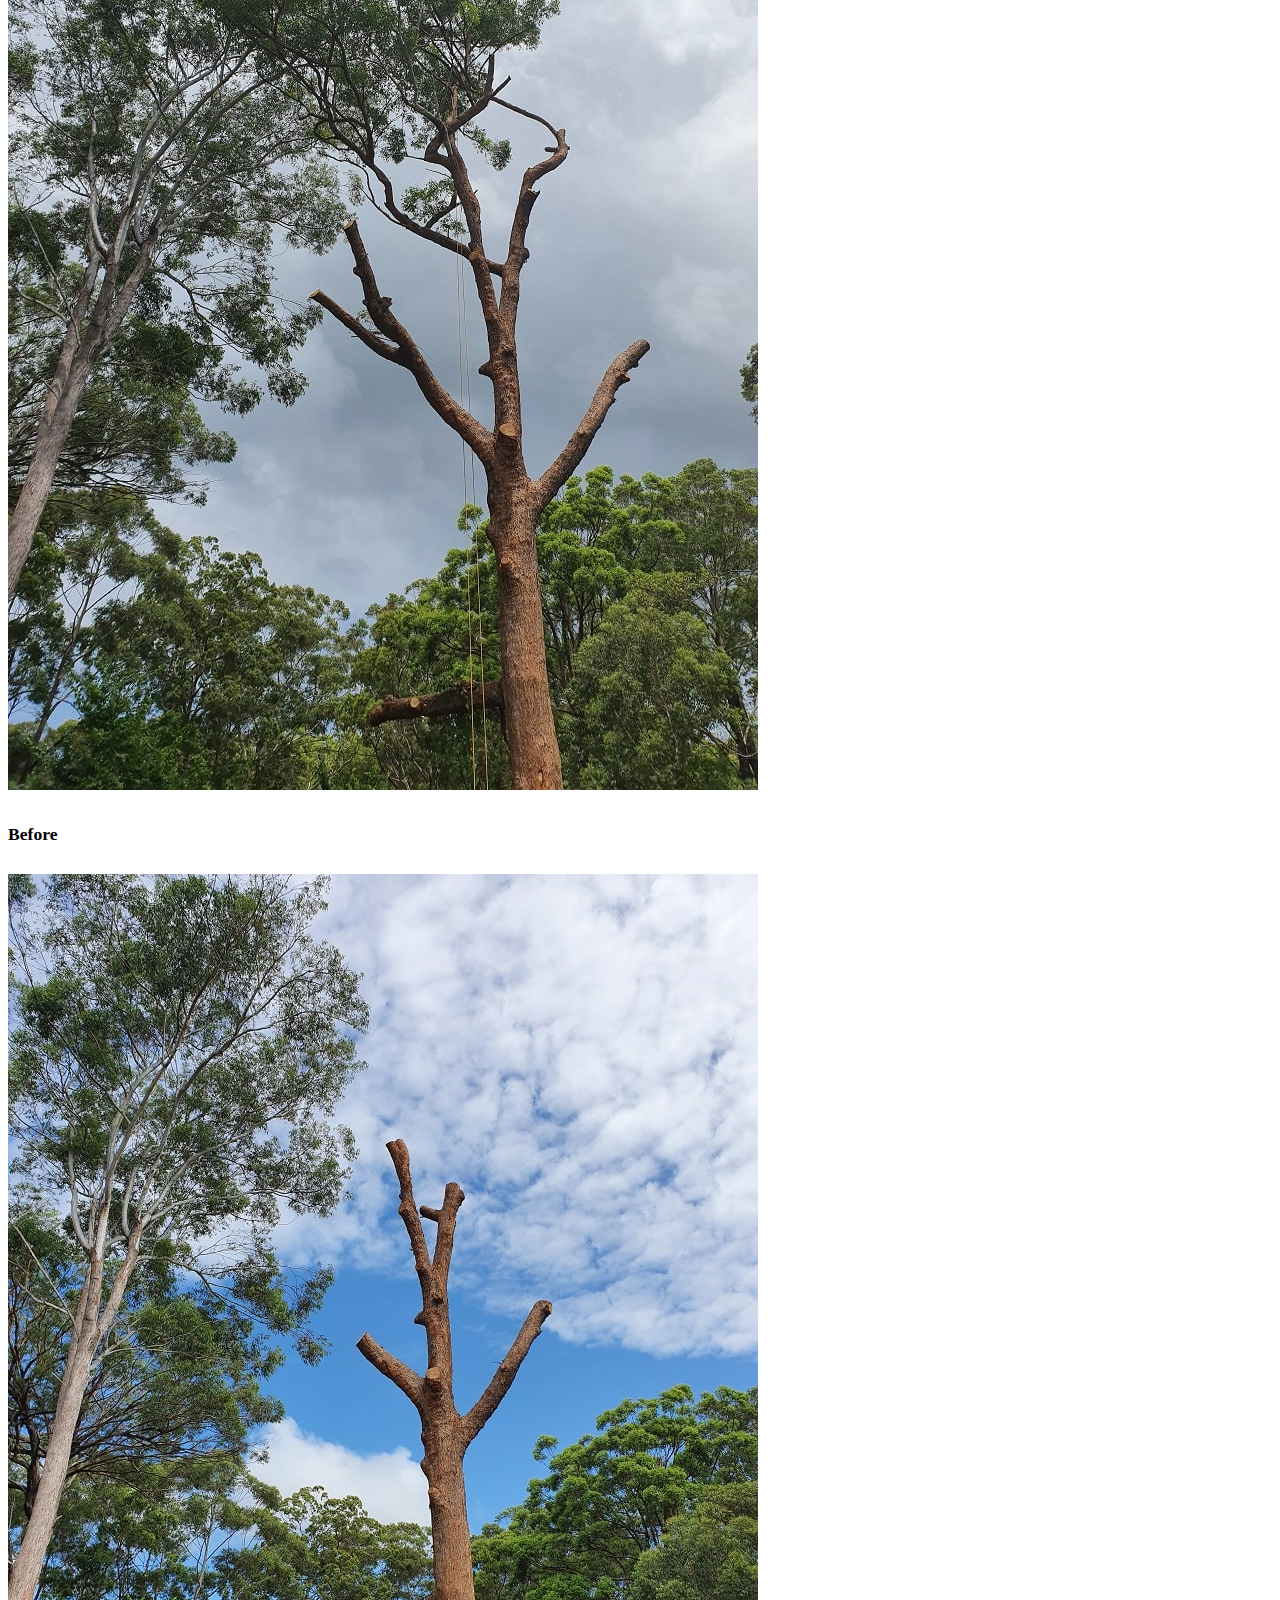
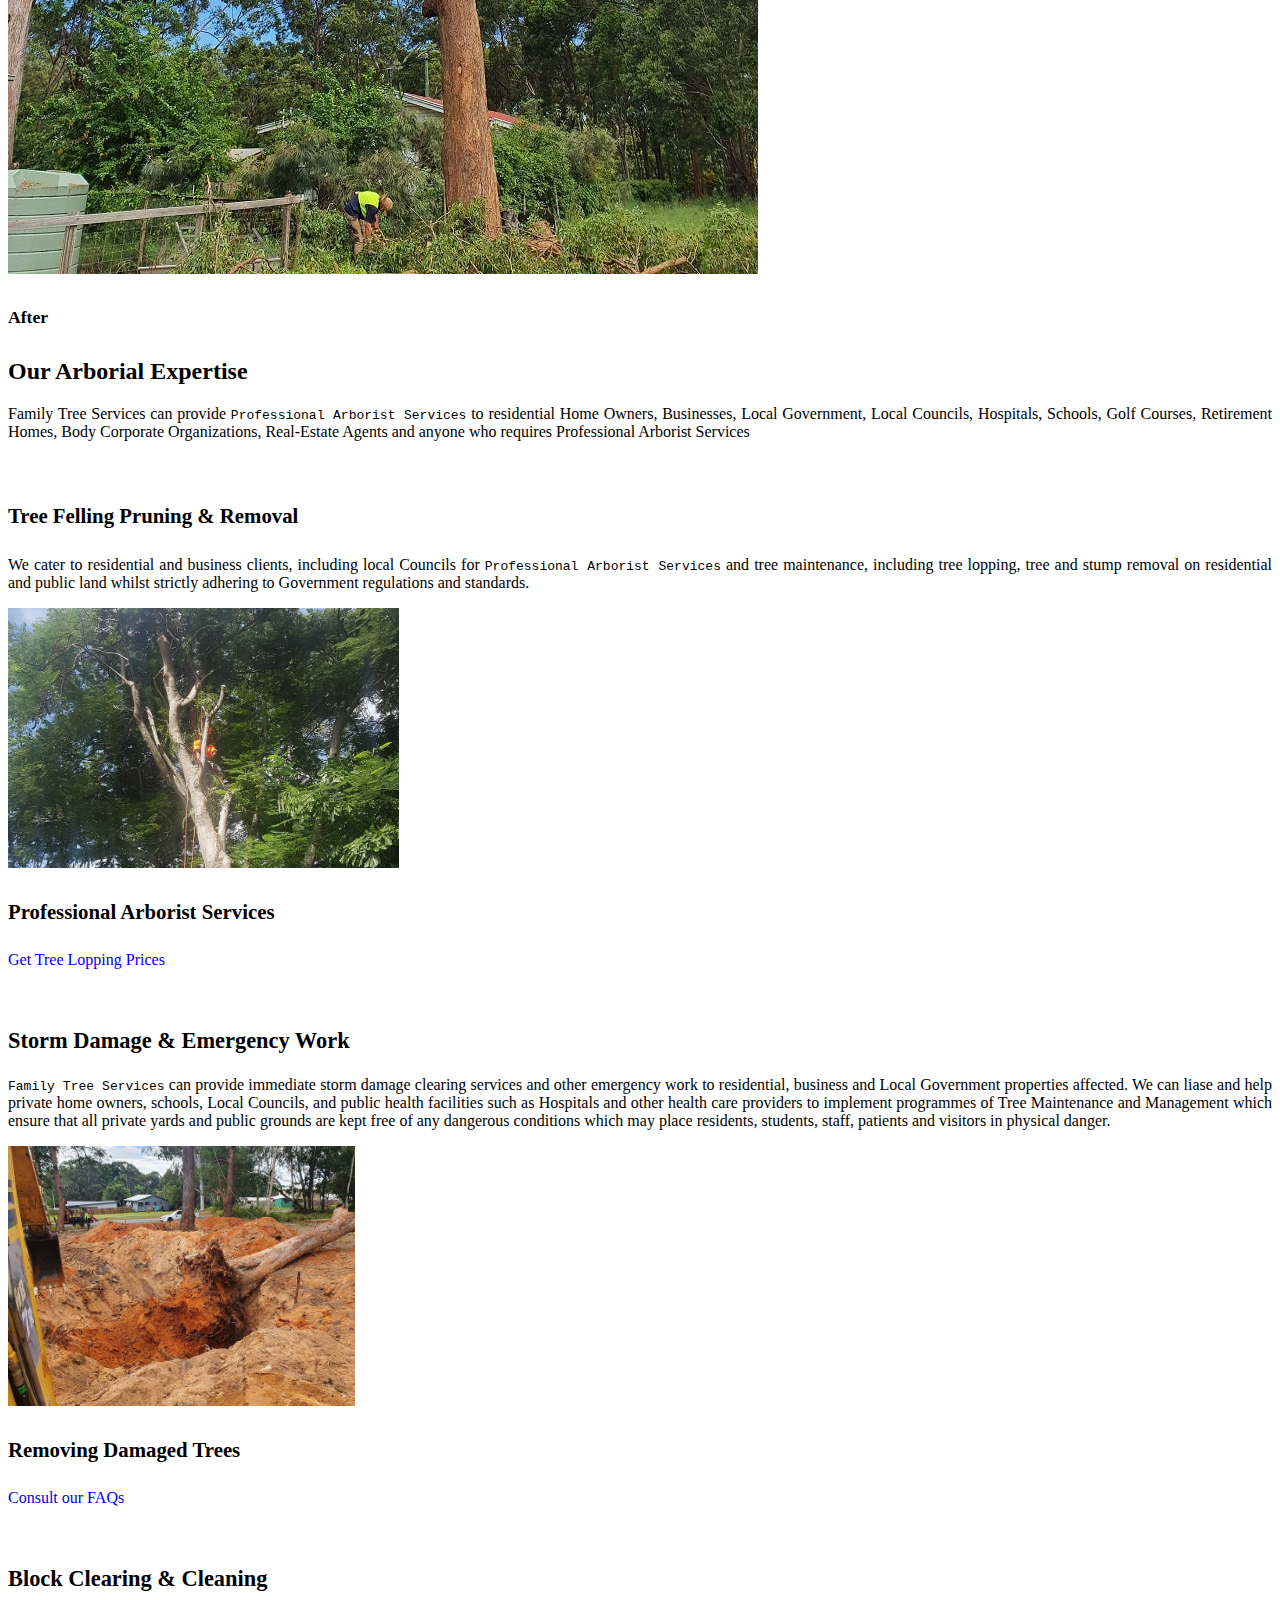
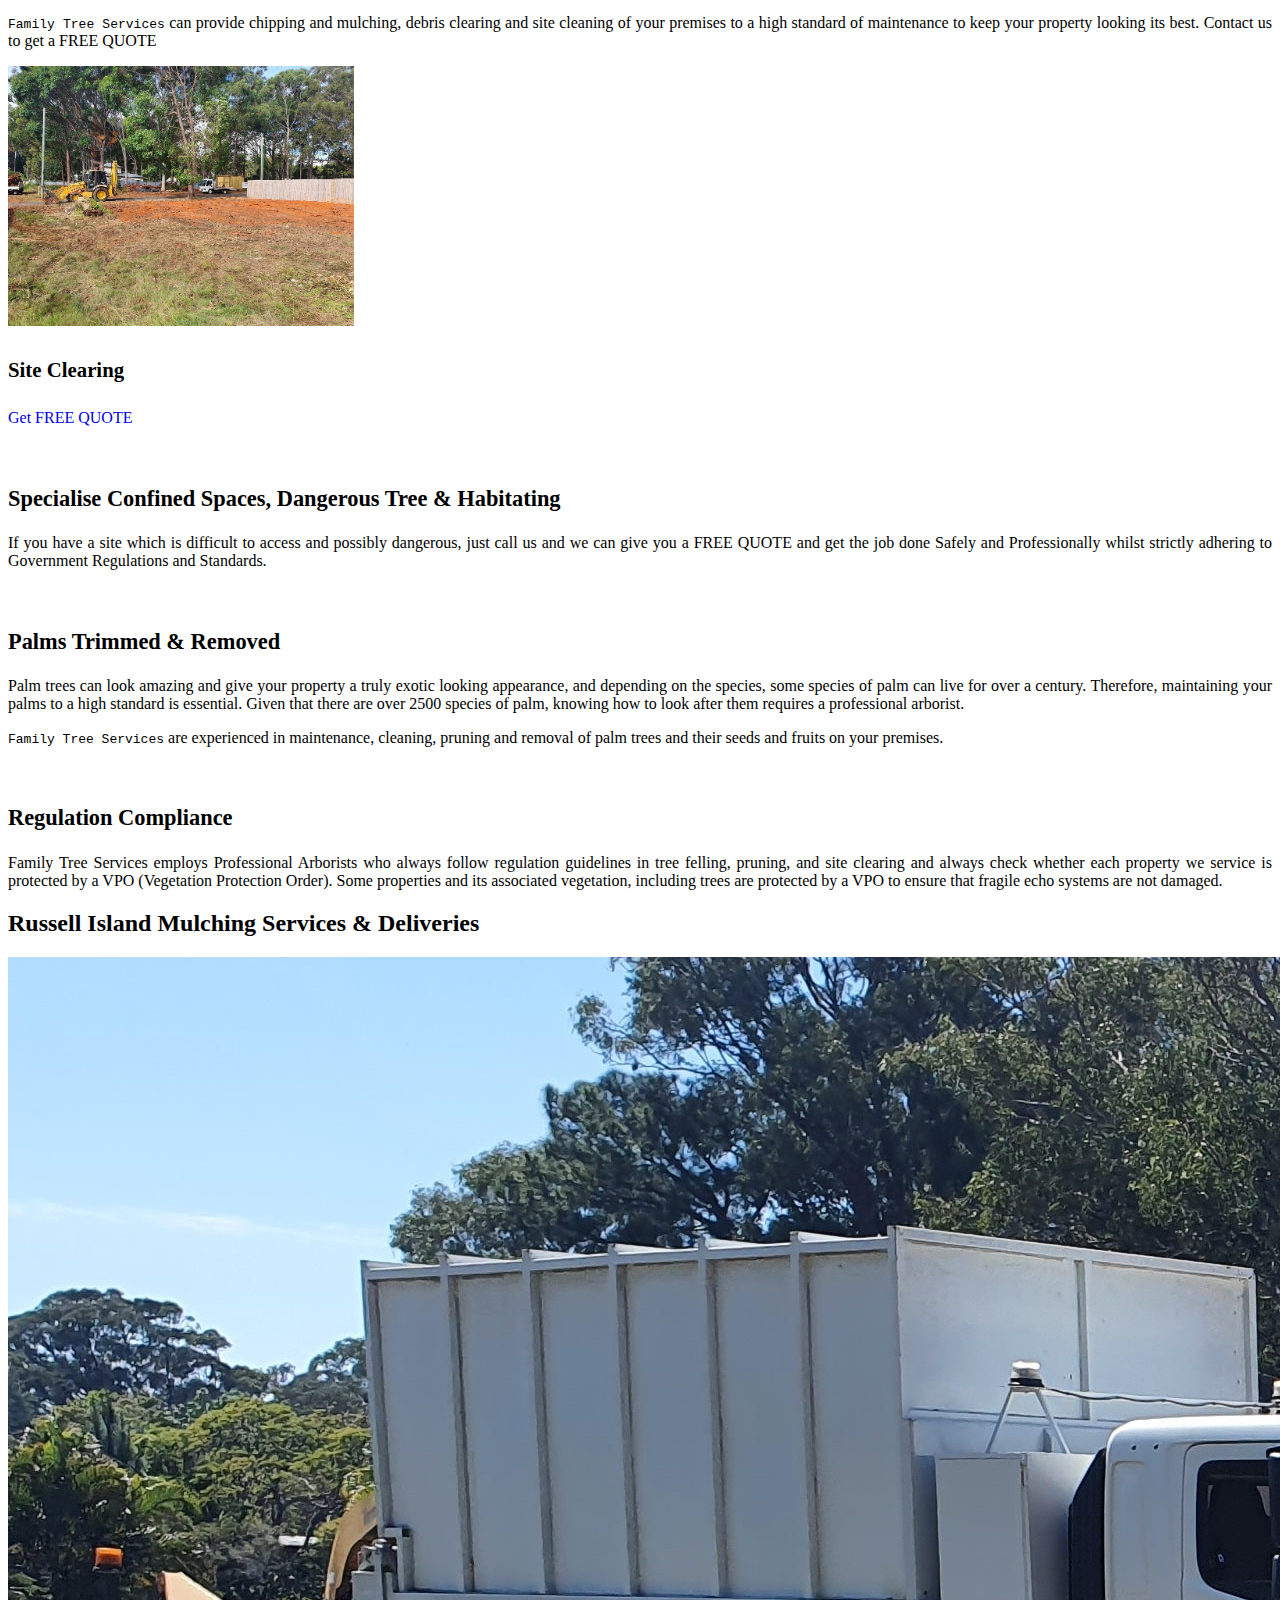
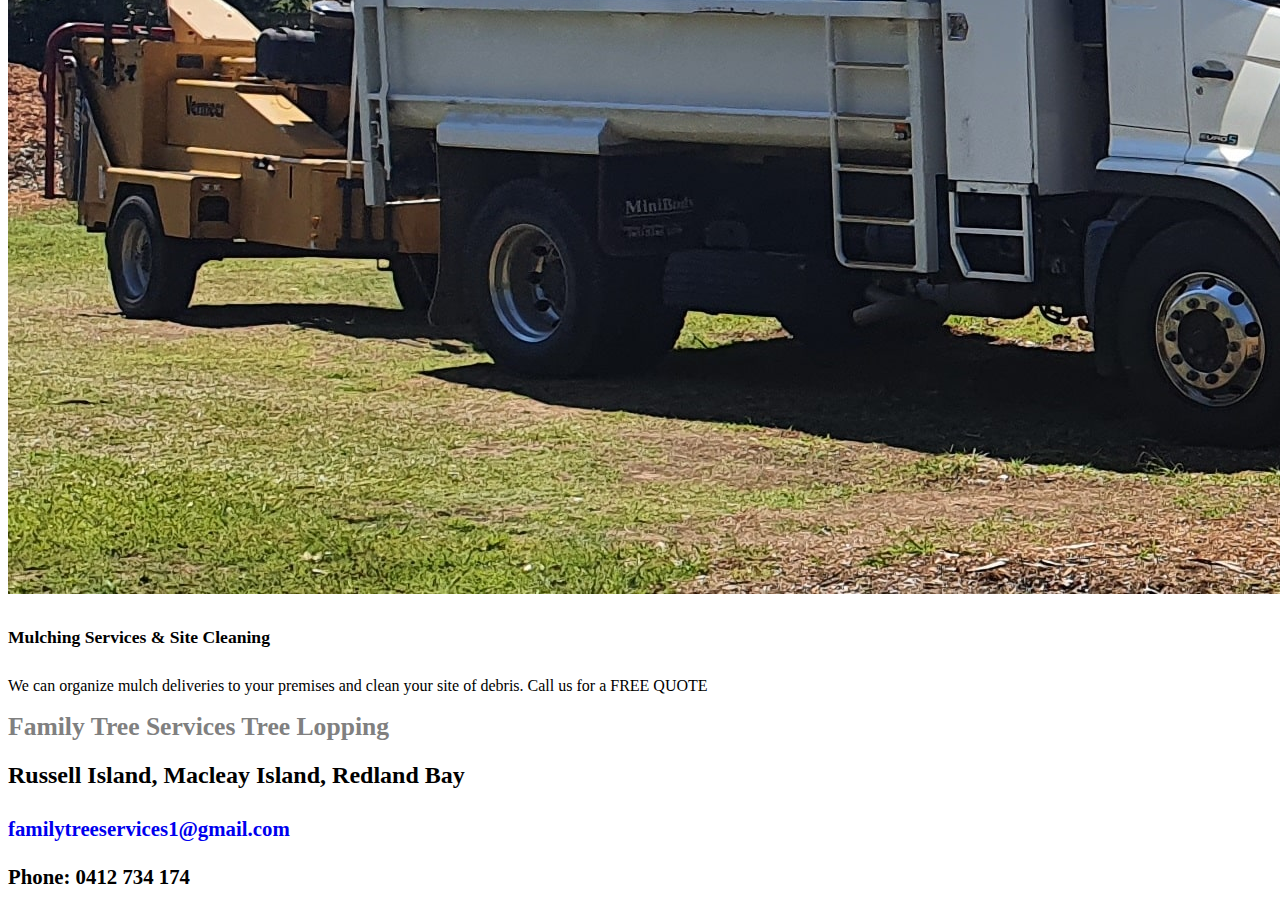
==== commit 0e734291: "Update index.html" ====
--- a/index.html
+++ b/index.html
@@ -5,9 +5,8 @@
     <meta http-equiv="X-UA-Compatible" content="IE=edge">
     <meta name="viewport" content="width=device-width, initial-scale=1.0">
     <meta name="description" content="Family Tree Services: Tree Lopping Russell Island">
-    <meta name="keywords" content="excavation, tree lopping, earth moving, 
-    site clearing, earth works, construction, tree pruning, arborial services,
-    stump hole drilling, tree stump removal">
+    <meta name="keywords" content="tree lopping, land clearing, site clearing, tree pruning, arborial services, tree stump removal,
+        block clearing, green waste removal, gardening services, mulching services">
     <meta name="author" content="Dean Broderick">
     
     <title>Family Tree Services Tree Lopping, Russell Island: QLD</title>
@@ -56,7 +55,7 @@
             <ul class="navbar-nav ms-auto flex"> <!-- ms REPLACES ml : It means s=start, e=end -->
               
               <li class="nav-item">
-                <a class="nav-link" href="https://paranoidengineer.github.io/smbi-excavation/index.html">Excavation</a>
+                <a class="nav-link" href="https://paranoidengineer.github.io/smbi-earthworks/index.html">Excavation</a>
               </li>
               <li class="nav-item">
                 <a class="nav-link" href="faq.html">FAQs</a>
@@ -157,7 +156,7 @@
 
         <div class="card-body">
           <h4 class="card-title">Excavation</h4>
-          <a href="/Excavation/index.html"><p class="card-text">Excavation</p></a>
+          <a href="https://paranoidengineer.github.io/smbi-earthworks/index.html"><p class="card-text">Excavation</p></a>
         </div>
       </div>
     </div>
@@ -170,7 +169,7 @@
         alt="T-shirt with Family Tree Services logo"></a>
         <div class="card-body">
           <h4 class="card-title">FAQs</h4>
-          <a href="faq.html"><p class="card-text">Ask Something</p></a>
+          <a href="faq.html"><p class="card-text">Get More Info</p></a>
         </div>
       </div>
     </div>
@@ -237,9 +236,7 @@
                     </a>
                     <div class="card-body">
                       <h4 class="card-title">Tree Lopping</h4>
-                      <a href="https://www.youtube.com/watch?v=YPWz1HezVxg" target="_blank">
-                       Large or Small Jobs
-                      </a>
+                      <p>Large or Small Jobs</p>
                     </div>
                   </div>
                 </div>
@@ -251,9 +248,7 @@
                     </a>
                     <div class="card-body">
                       <h4 class="card-title">Stump Removal</h4>
-                      <a href="https://www.youtube.com/watch?v=_fYci0ZmMEQ" target="_blank">
-                        We provide Stump Removal services
-                      </a>
+                        <p>We provide Stump Removal services</p>
                     </div>
                   </div>
                 </div>
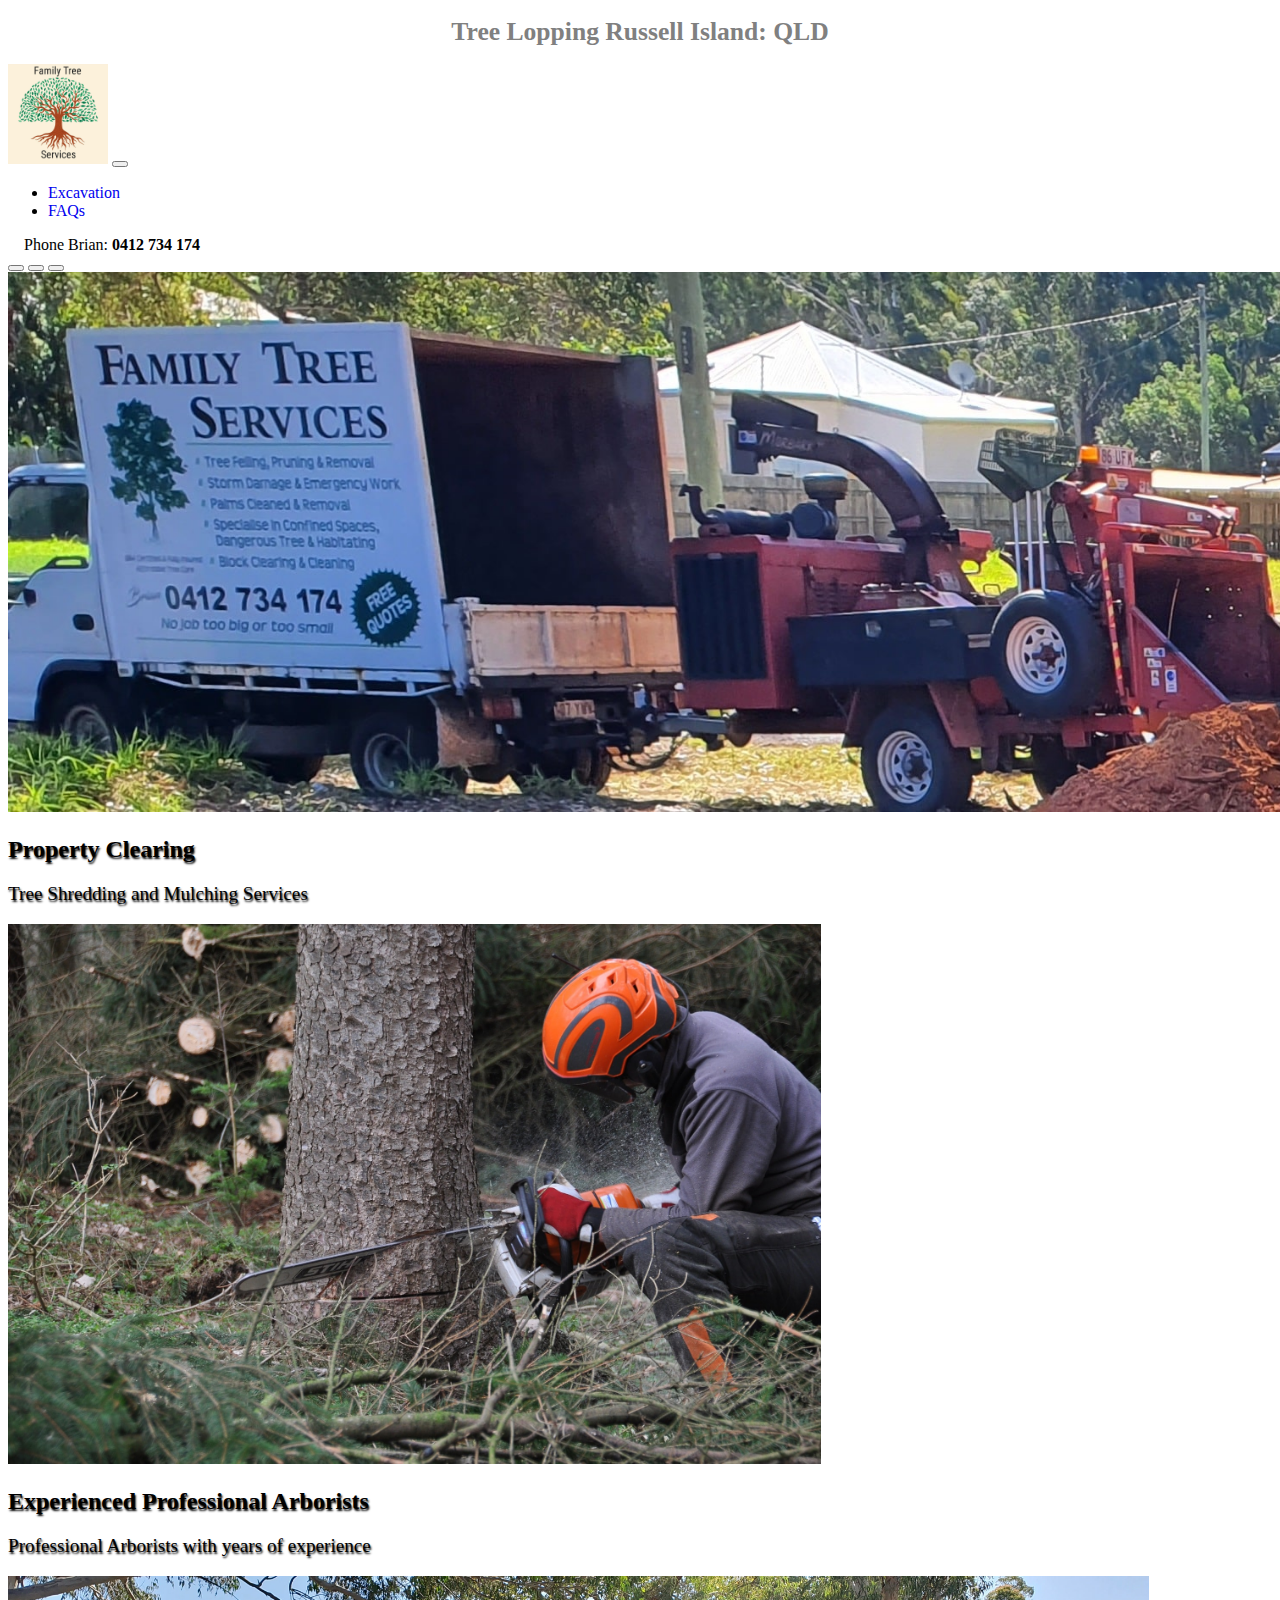
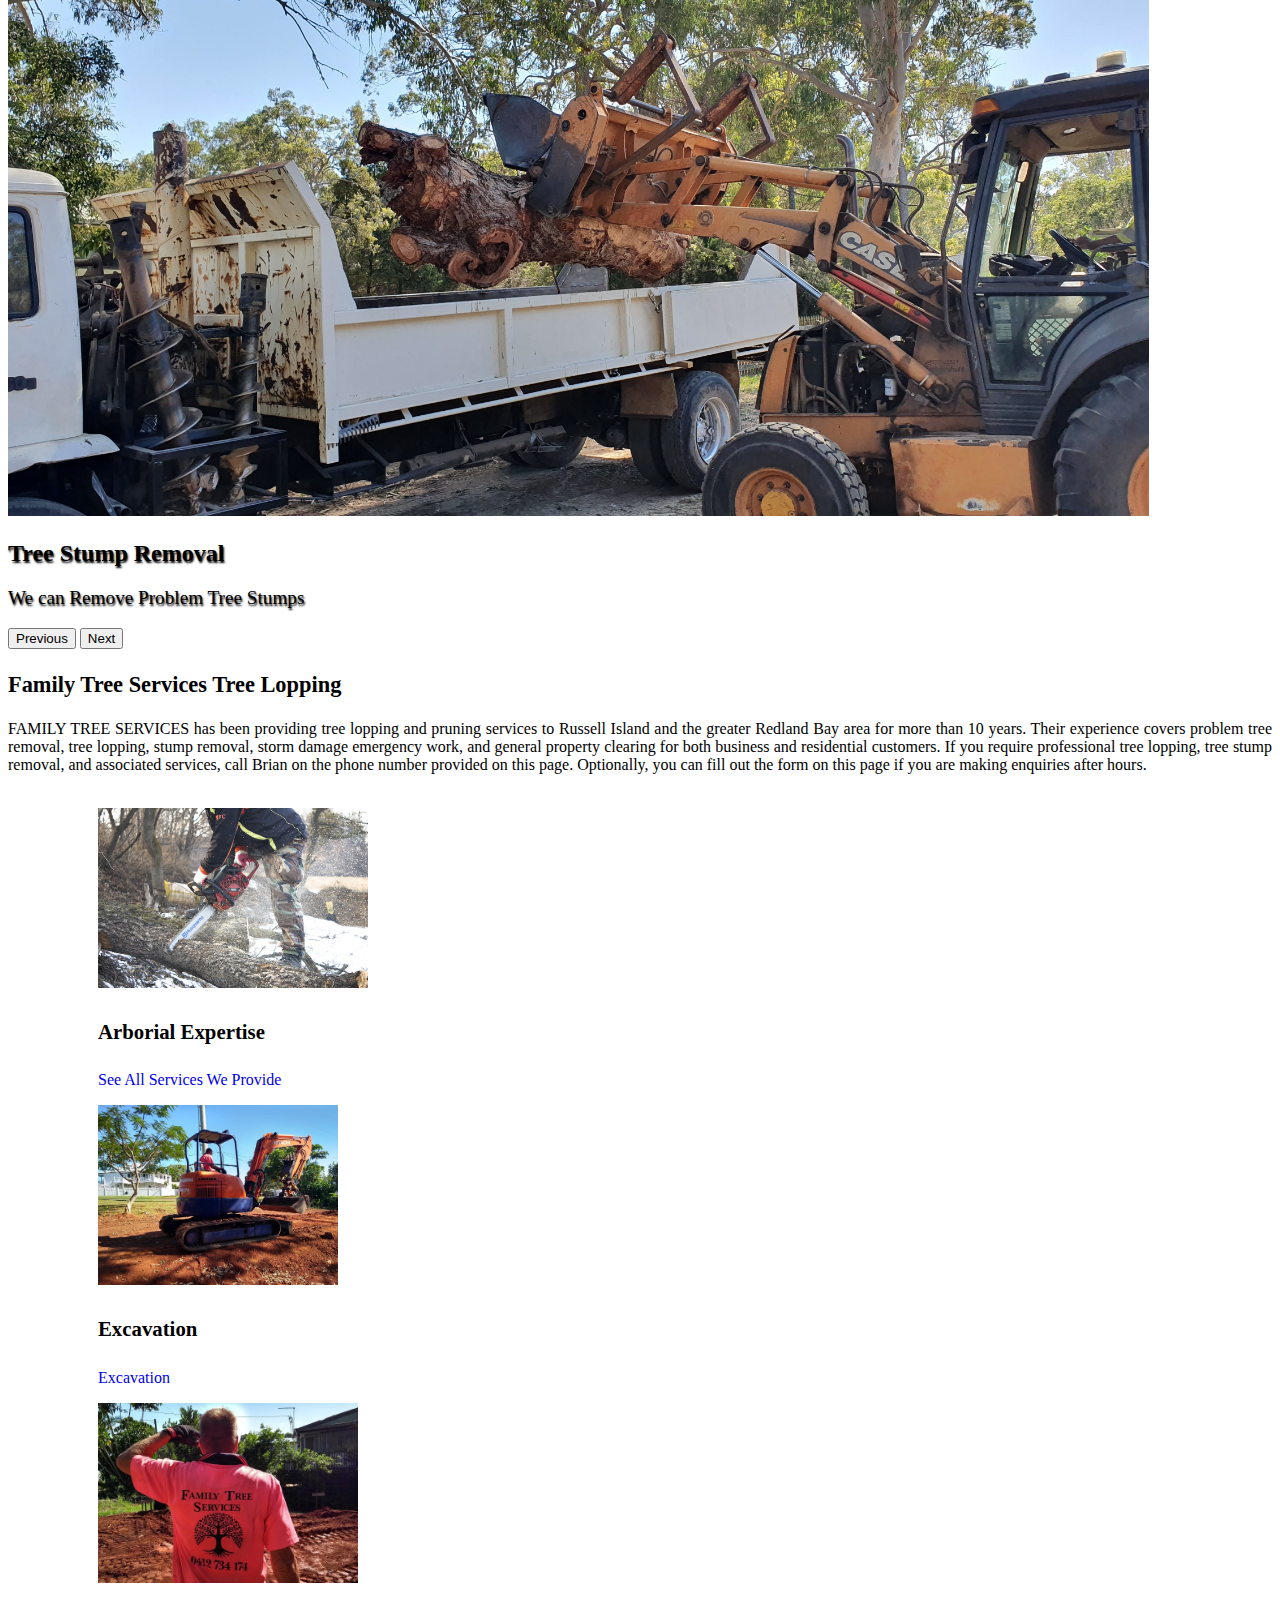
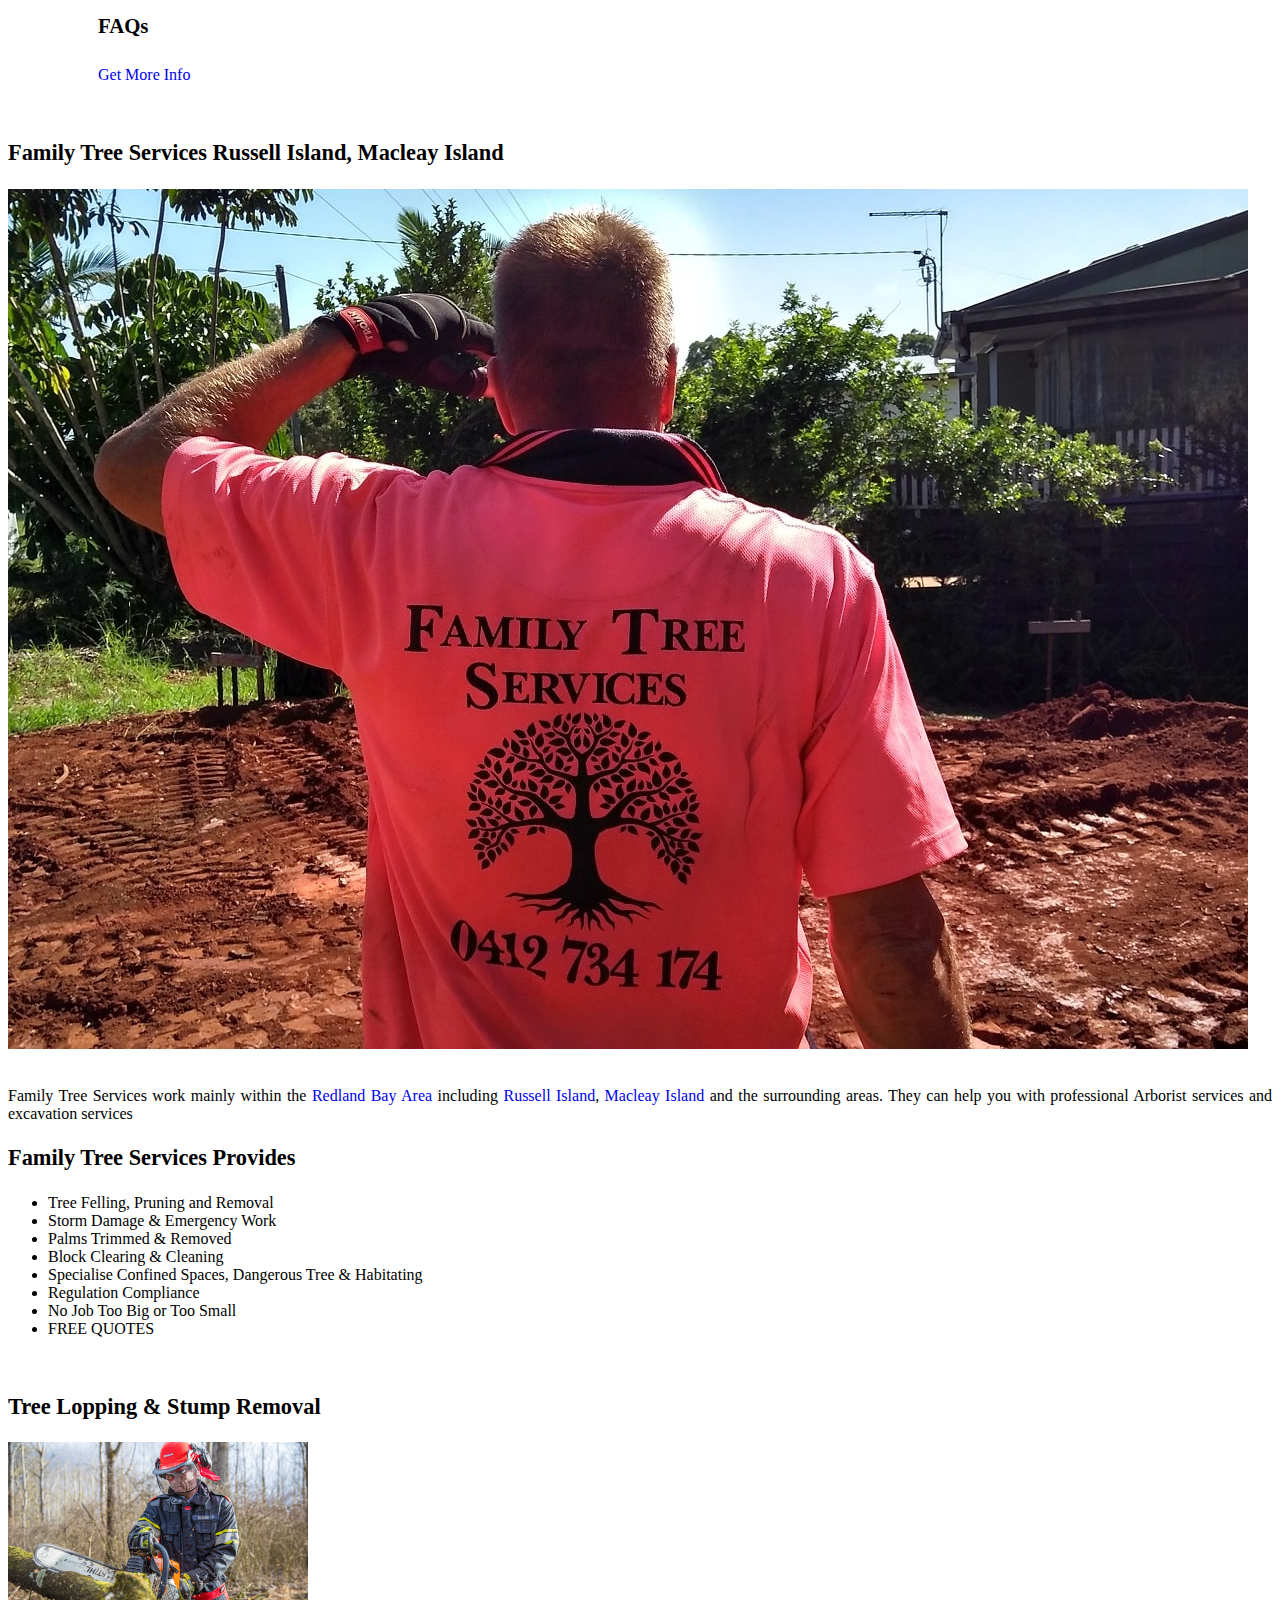
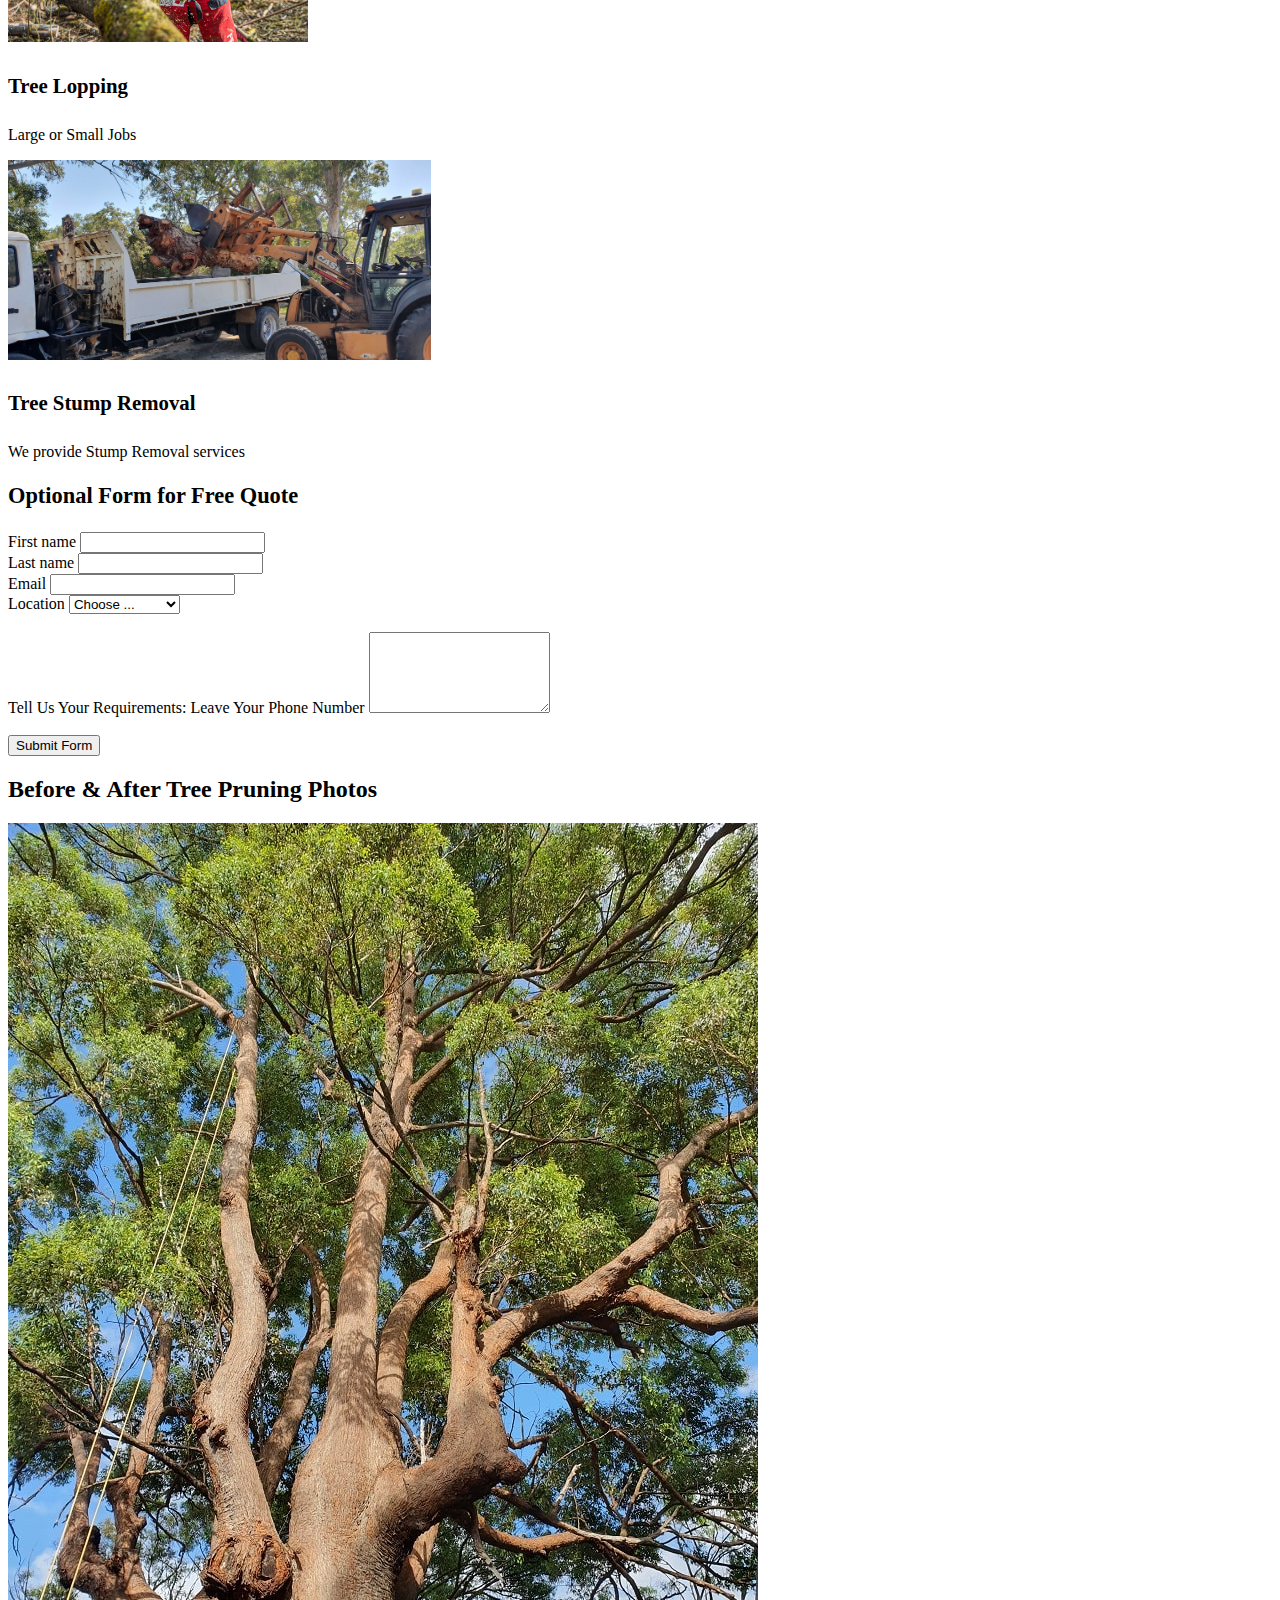
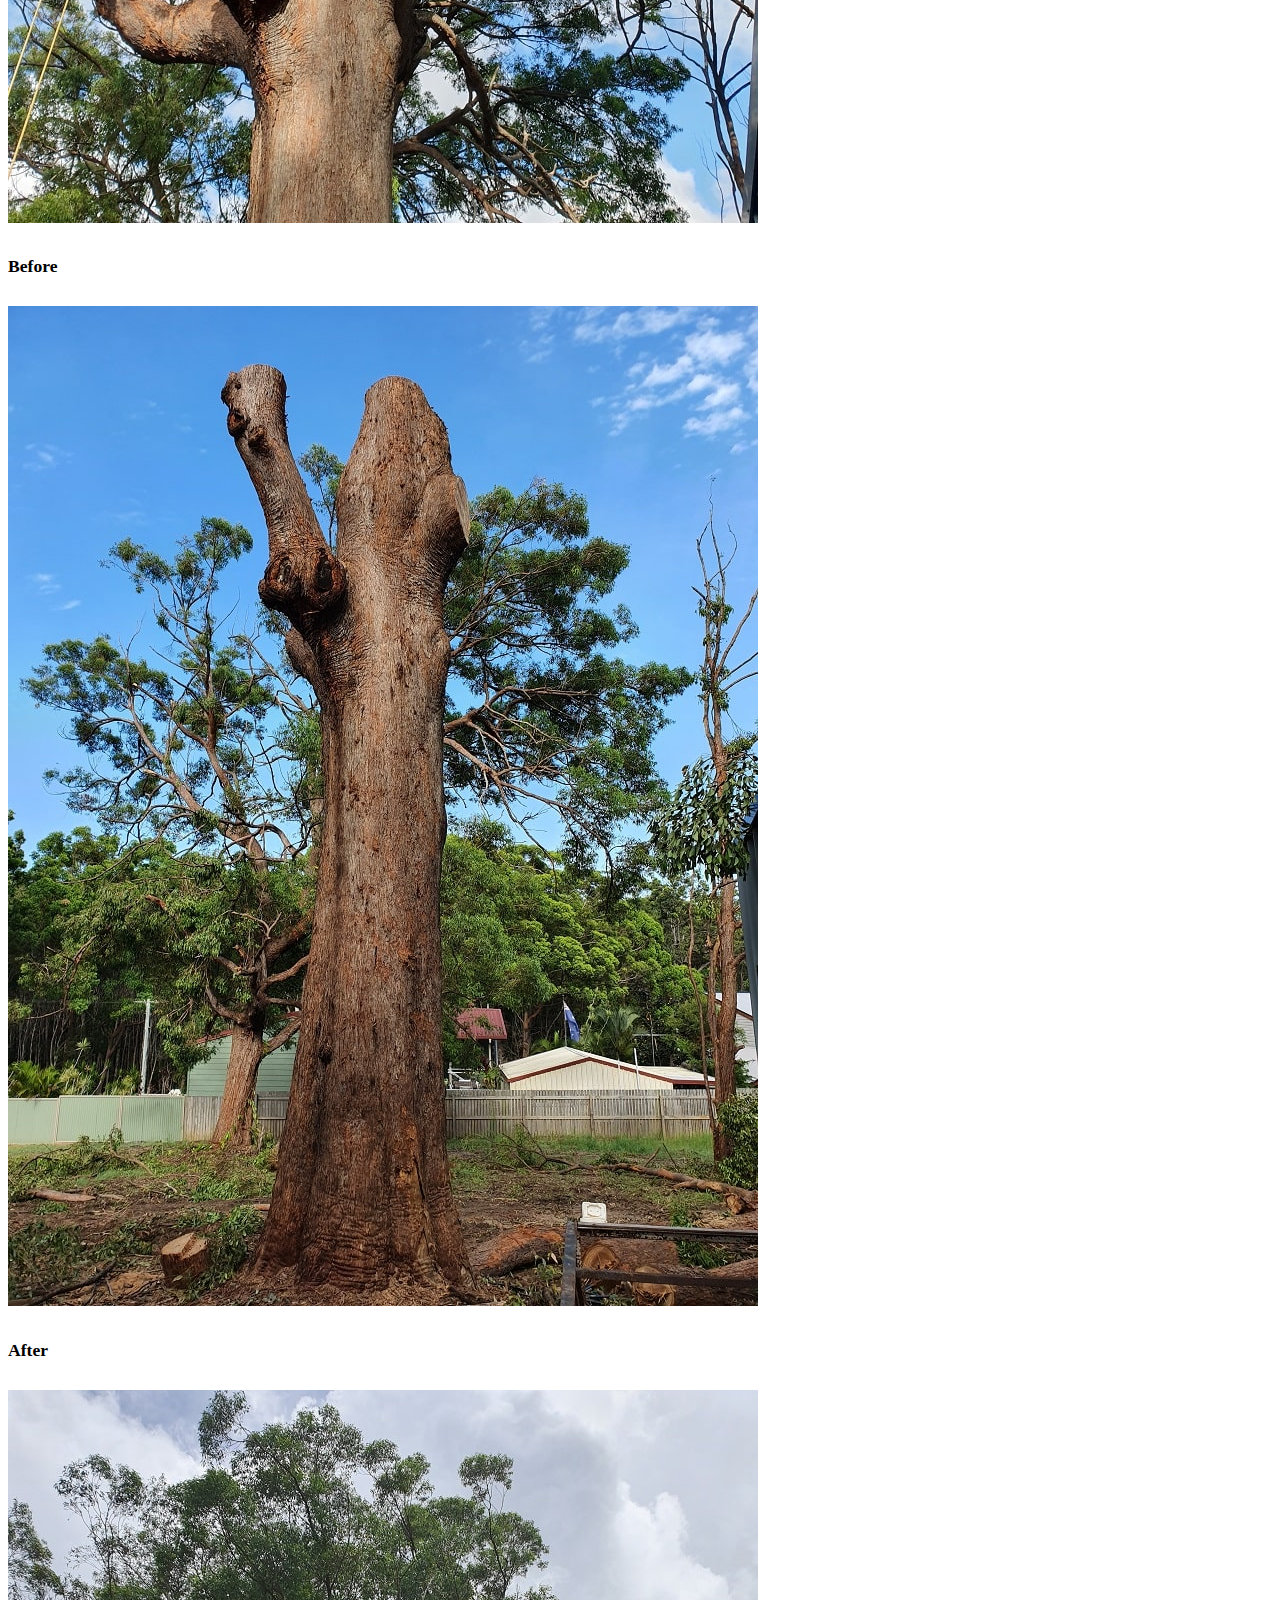
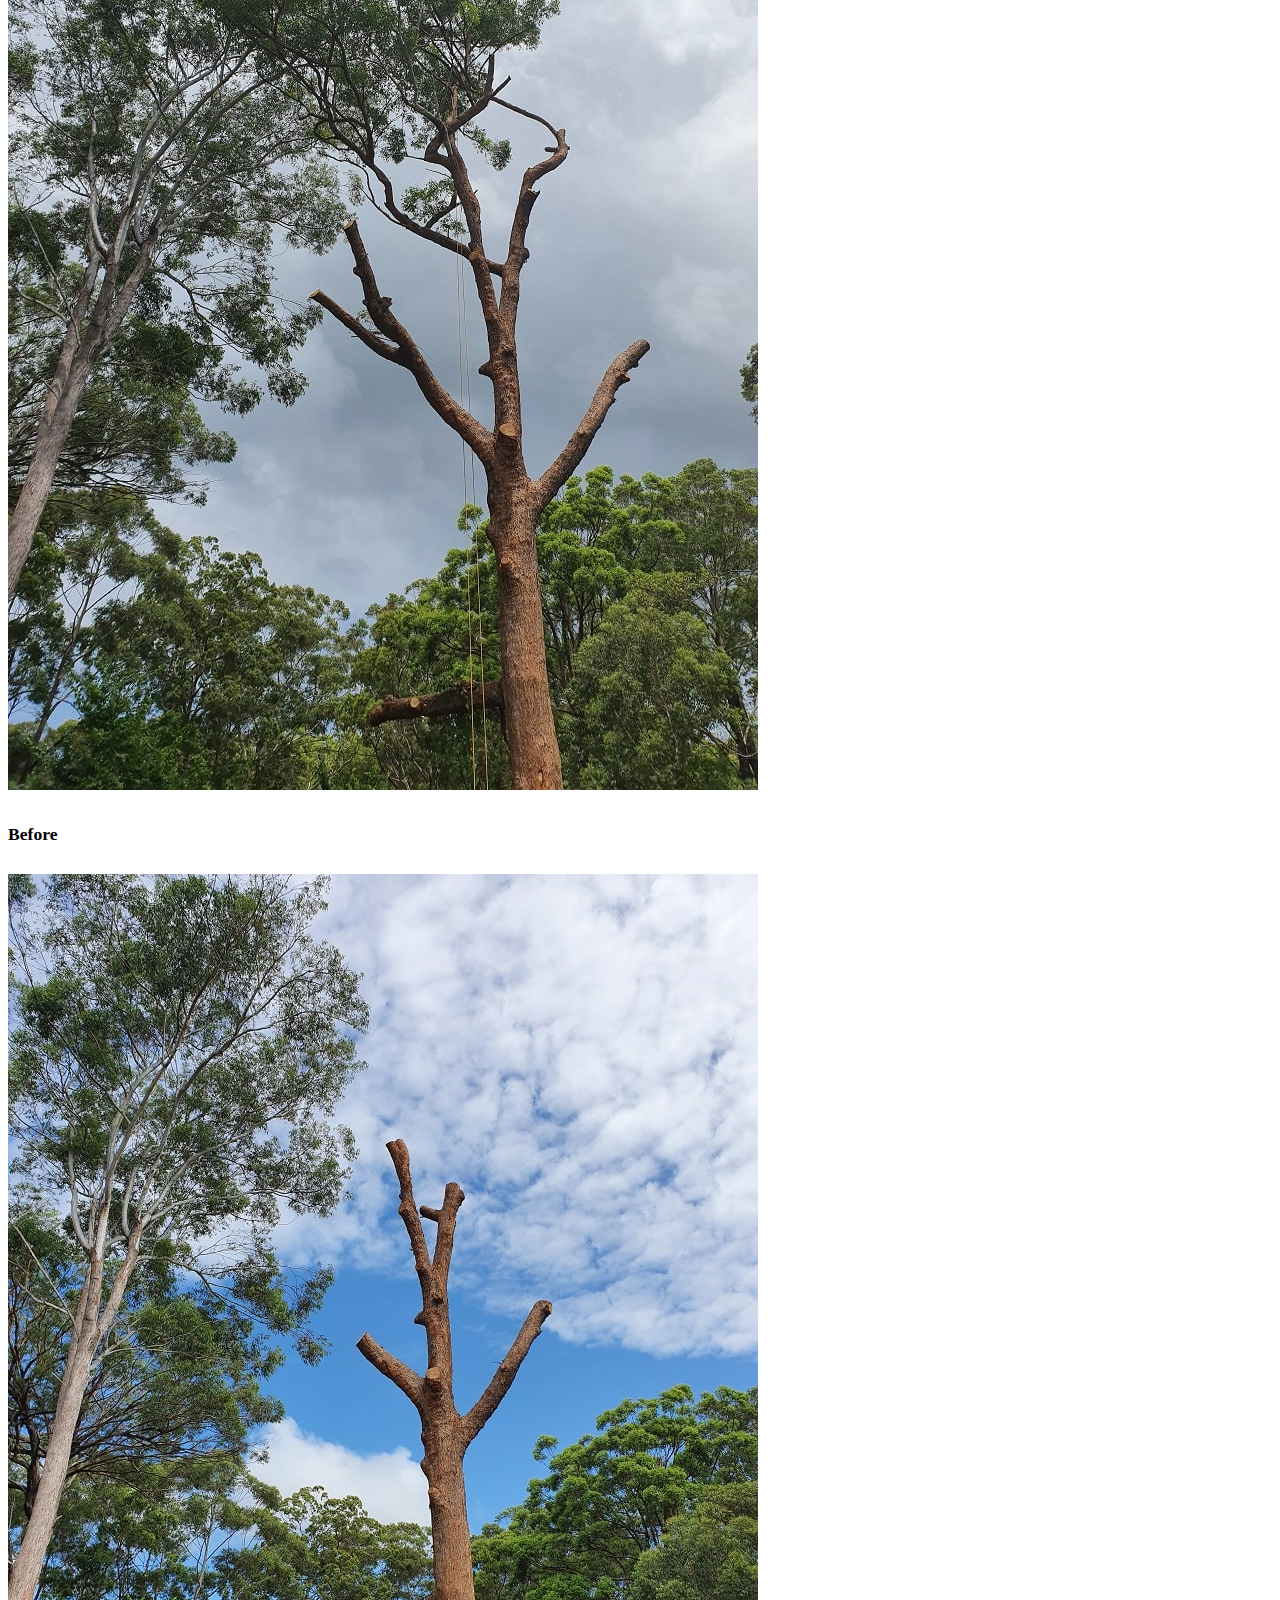
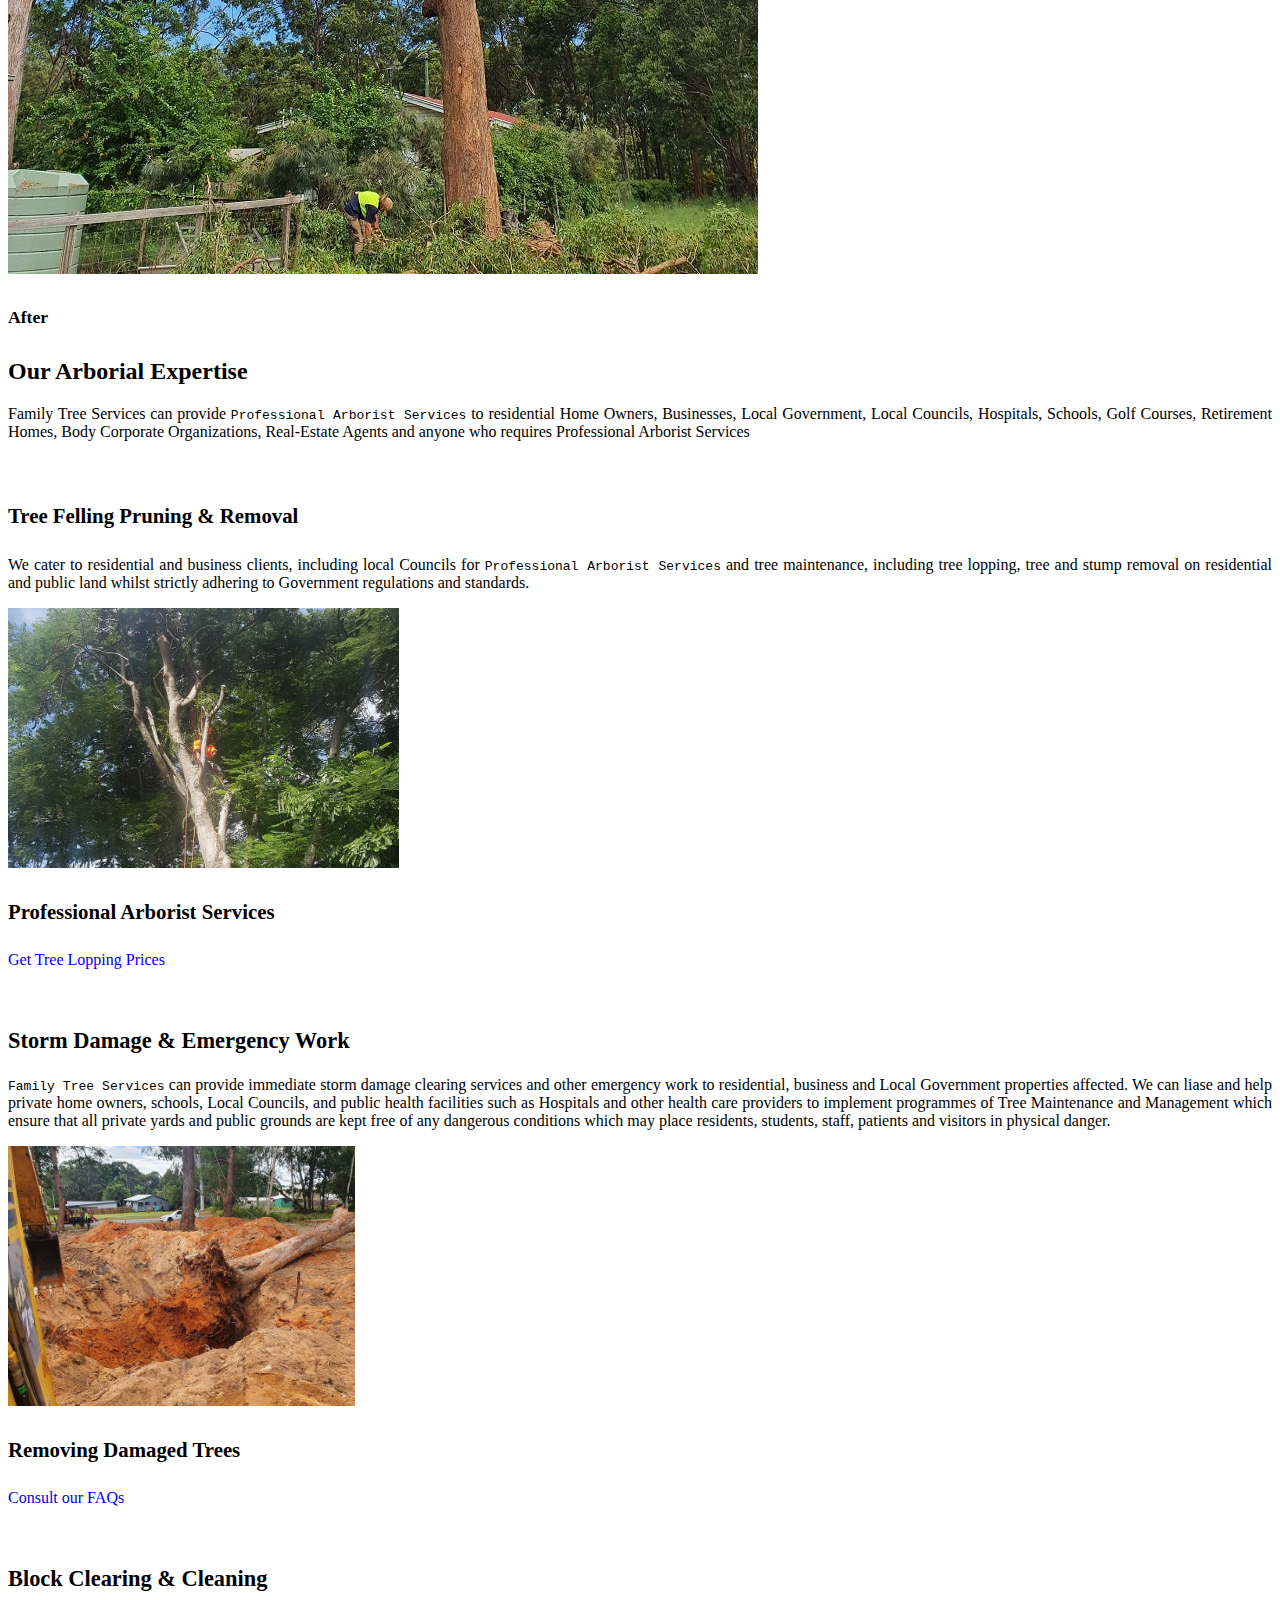
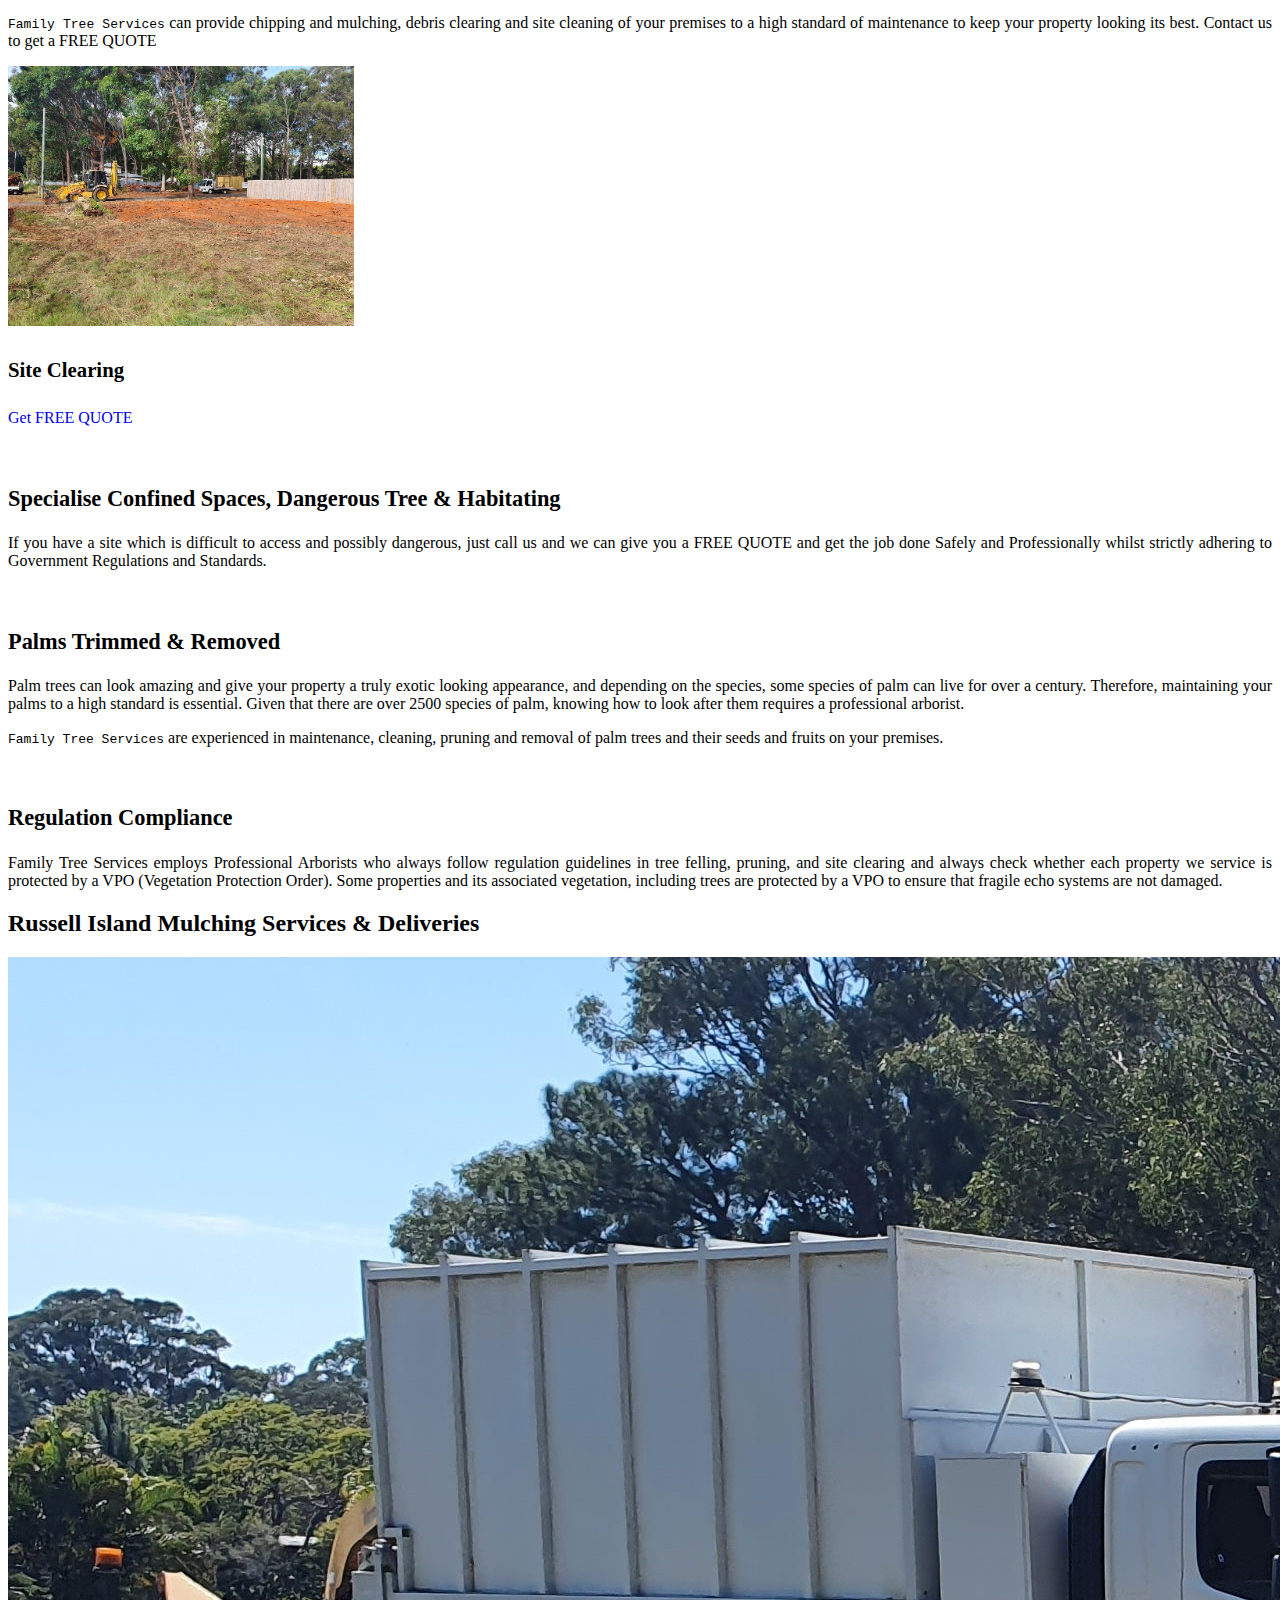
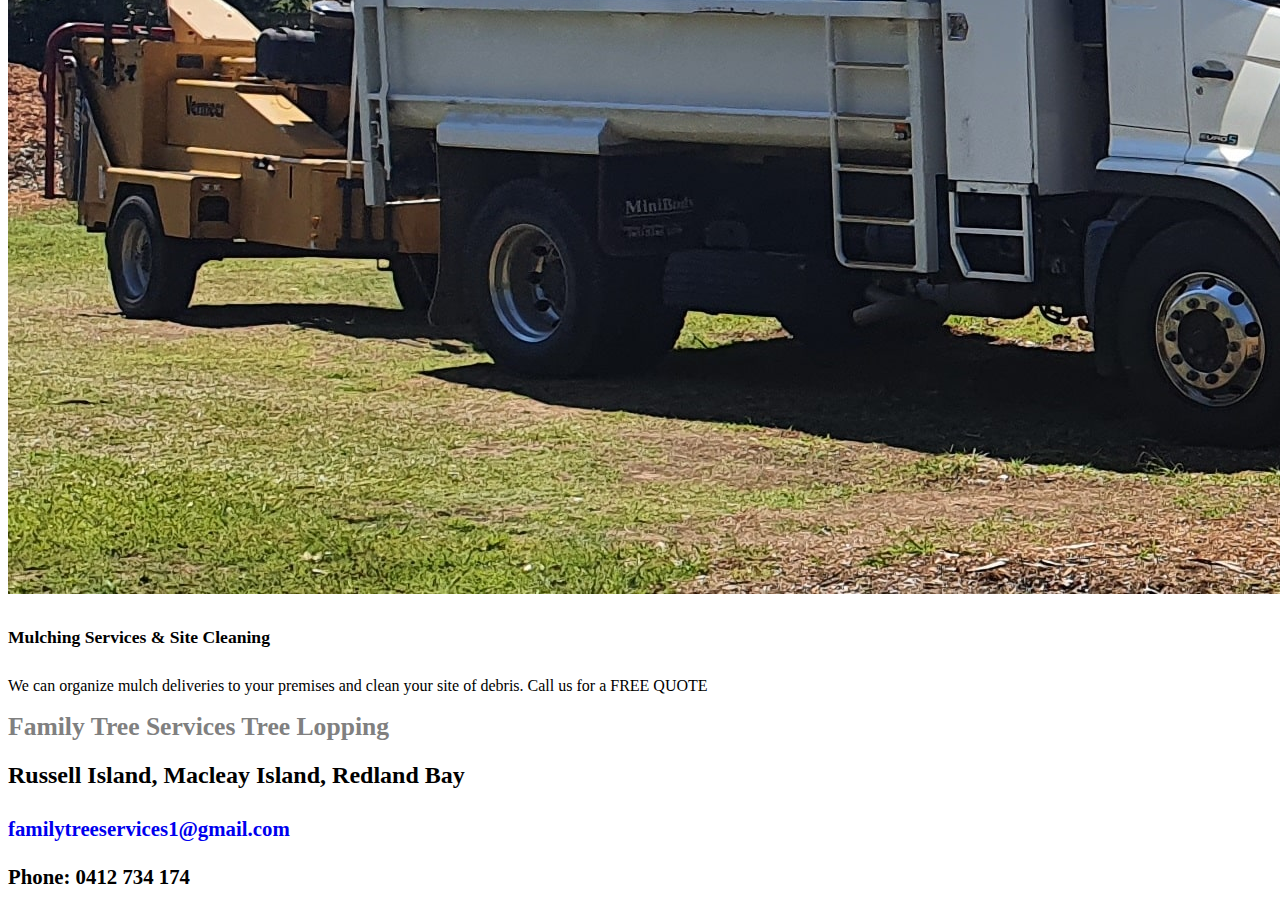
==== commit 20aa338d: "Update index.html" ====
--- a/index.html
+++ b/index.html
@@ -81,7 +81,7 @@
   </div>
   <div class="carousel-inner">
     <div class="carousel-item active">
-      <img src="./images/trailor.jpg" class="d-block w-100" alt="Wood pile on property">
+      <img src="./images/trailor.jpg" class="d-block w-100" alt="family tree services truck with wood chipper attached">
       <div class="carousel-caption d-none d-md-block">
         <h2>Property Clearing</h2>
         <p>Tree Shredding and Mulching Services</p>
@@ -95,7 +95,7 @@
       </div>
     </div>
     <div class="carousel-item">
-      <img src="./images/treestumporiginal.jpg" class="d-block w-100" alt="chainsaw sitting on tree stump">
+      <img src="./images/treestumporiginal.jpg" class="d-block w-100" alt="loading tree stump onto dump truck">
       <div class="carousel-caption d-none d-md-block">
         <h2>Tree Stump Removal</h2>
         <p>We can Remove Problem Tree Stumps </p>
@@ -152,8 +152,7 @@
     <!-- Tree Lopping -->
     <div class="col-md-4 d-flex justfy-content-center">
       <div class="card" style="width:16rem">
-      <a href="/Excavation/index.html"><img class="card-img-top" src="./images/backhoebrian.jpg" height="180" alt="Backhoe operator Brian"></a>
-
+      <a href="https://paranoidengineer.github.io/smbi-earthworks/index"><img class="card-img-top" src="./images/backhoebrian.jpg" height="180" alt="backhoe operator driving backhoe"></a>
         <div class="card-body">
           <h4 class="card-title">Excavation</h4>
           <a href="https://paranoidengineer.github.io/smbi-earthworks/index.html"><p class="card-text">Excavation</p></a>
@@ -231,9 +230,7 @@
 
                 <div class="col-md-6.col-lg-4">
                   <div class="card mb-3">
-                    <a href="https://www.youtube.com/watch?v=YPWz1HezVxg" target="_blank">
                     <img src="images/firefighters.jpg" class="card-img-top" alt="Arborist lopping tree" height="200" margintop="60px">
-                    </a>
                     <div class="card-body">
                       <h4 class="card-title">Tree Lopping</h4>
                       <p>Large or Small Jobs</p>
@@ -243,11 +240,9 @@
 
                 <div class="col-md-6.col-lg-4">
                   <div class="card mb-4">
-                    <a href="https://www.youtube.com/watch?v=_fYci0ZmMEQ" target="_blank">
-                      <img src="images/treestumporiginal.jpg" class="card-img-top" alt="Wood Pile on farm land" height="200" margintop="10px">
-                    </a>
+                      <img src="images/treestumporiginal.jpg" class="card-img-top" alt="tree stump being loaded onto dump truck" height="200" margintop="10px">
                     <div class="card-body">
-                      <h4 class="card-title">Stump Removal</h4>
+                      <h4 class="card-title">Tree Stump Removal</h4>
                         <p>We provide Stump Removal services</p>
                     </div>
                   </div>
